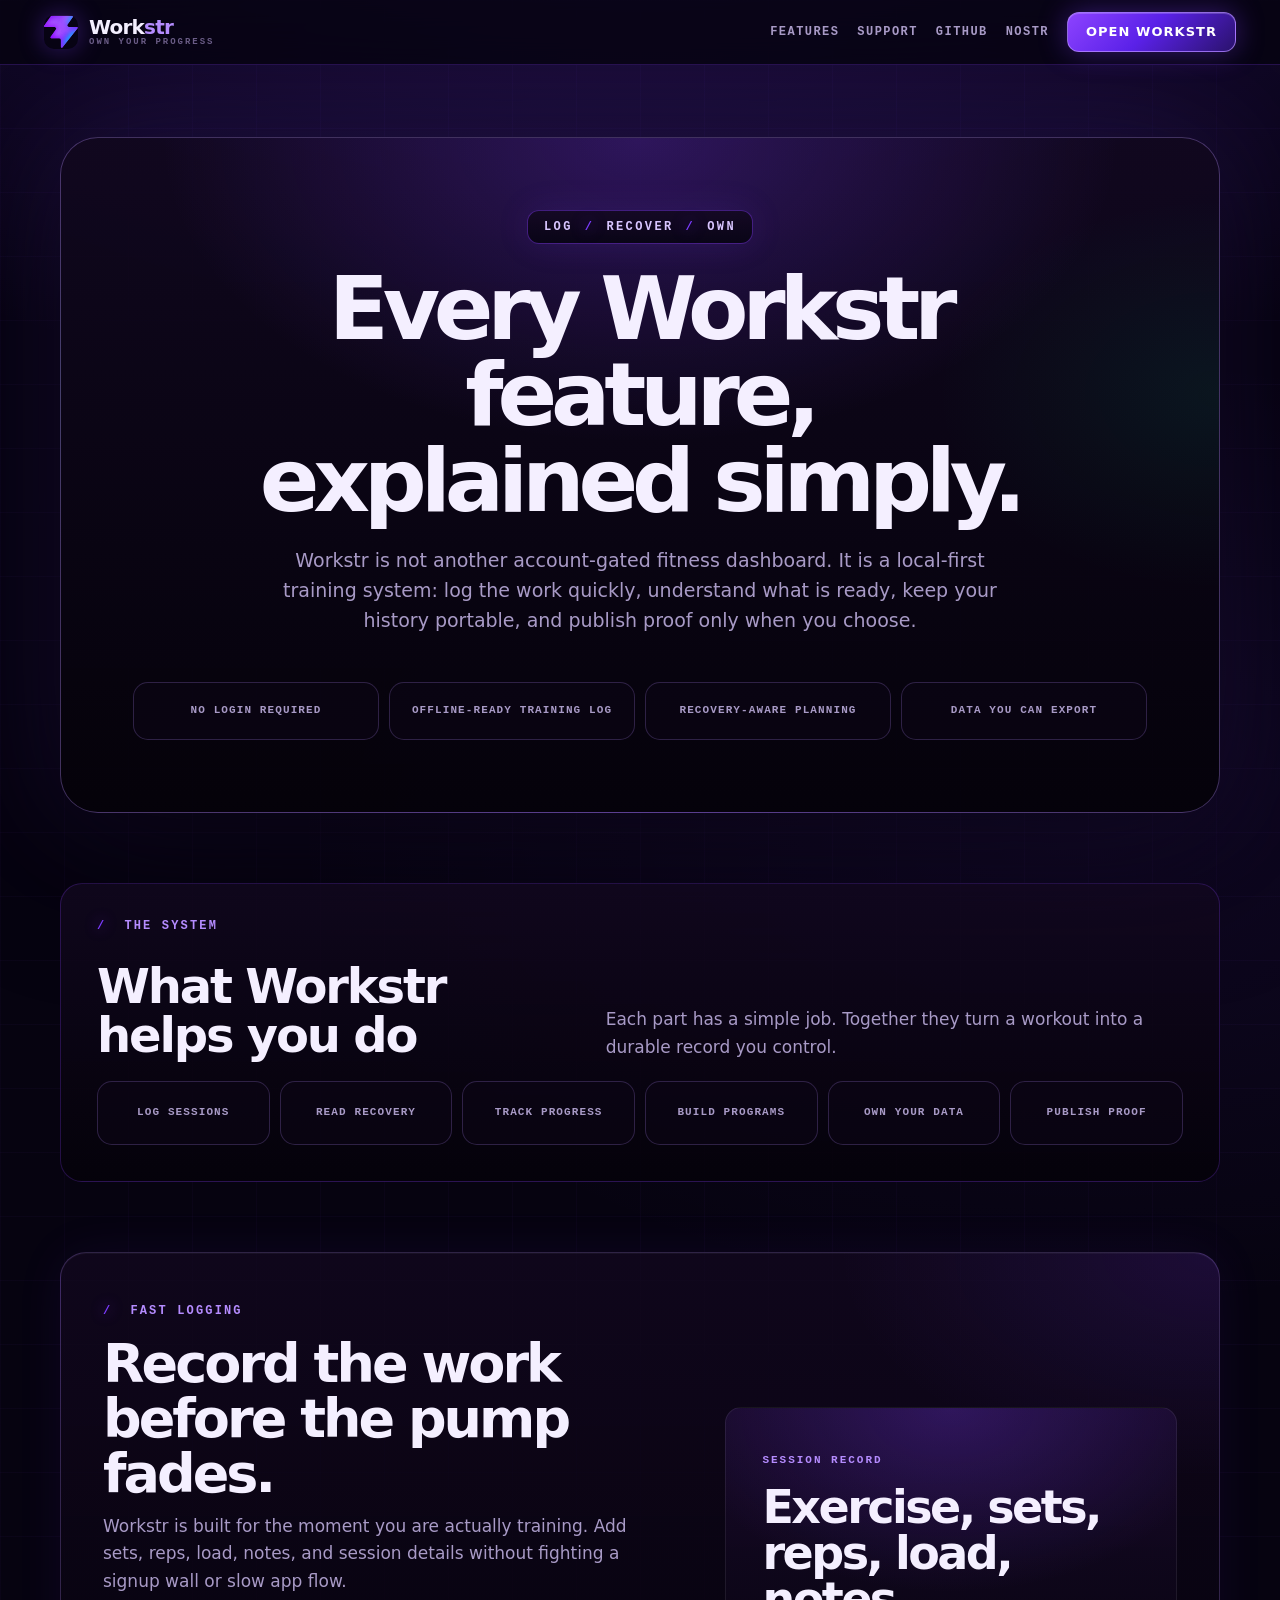
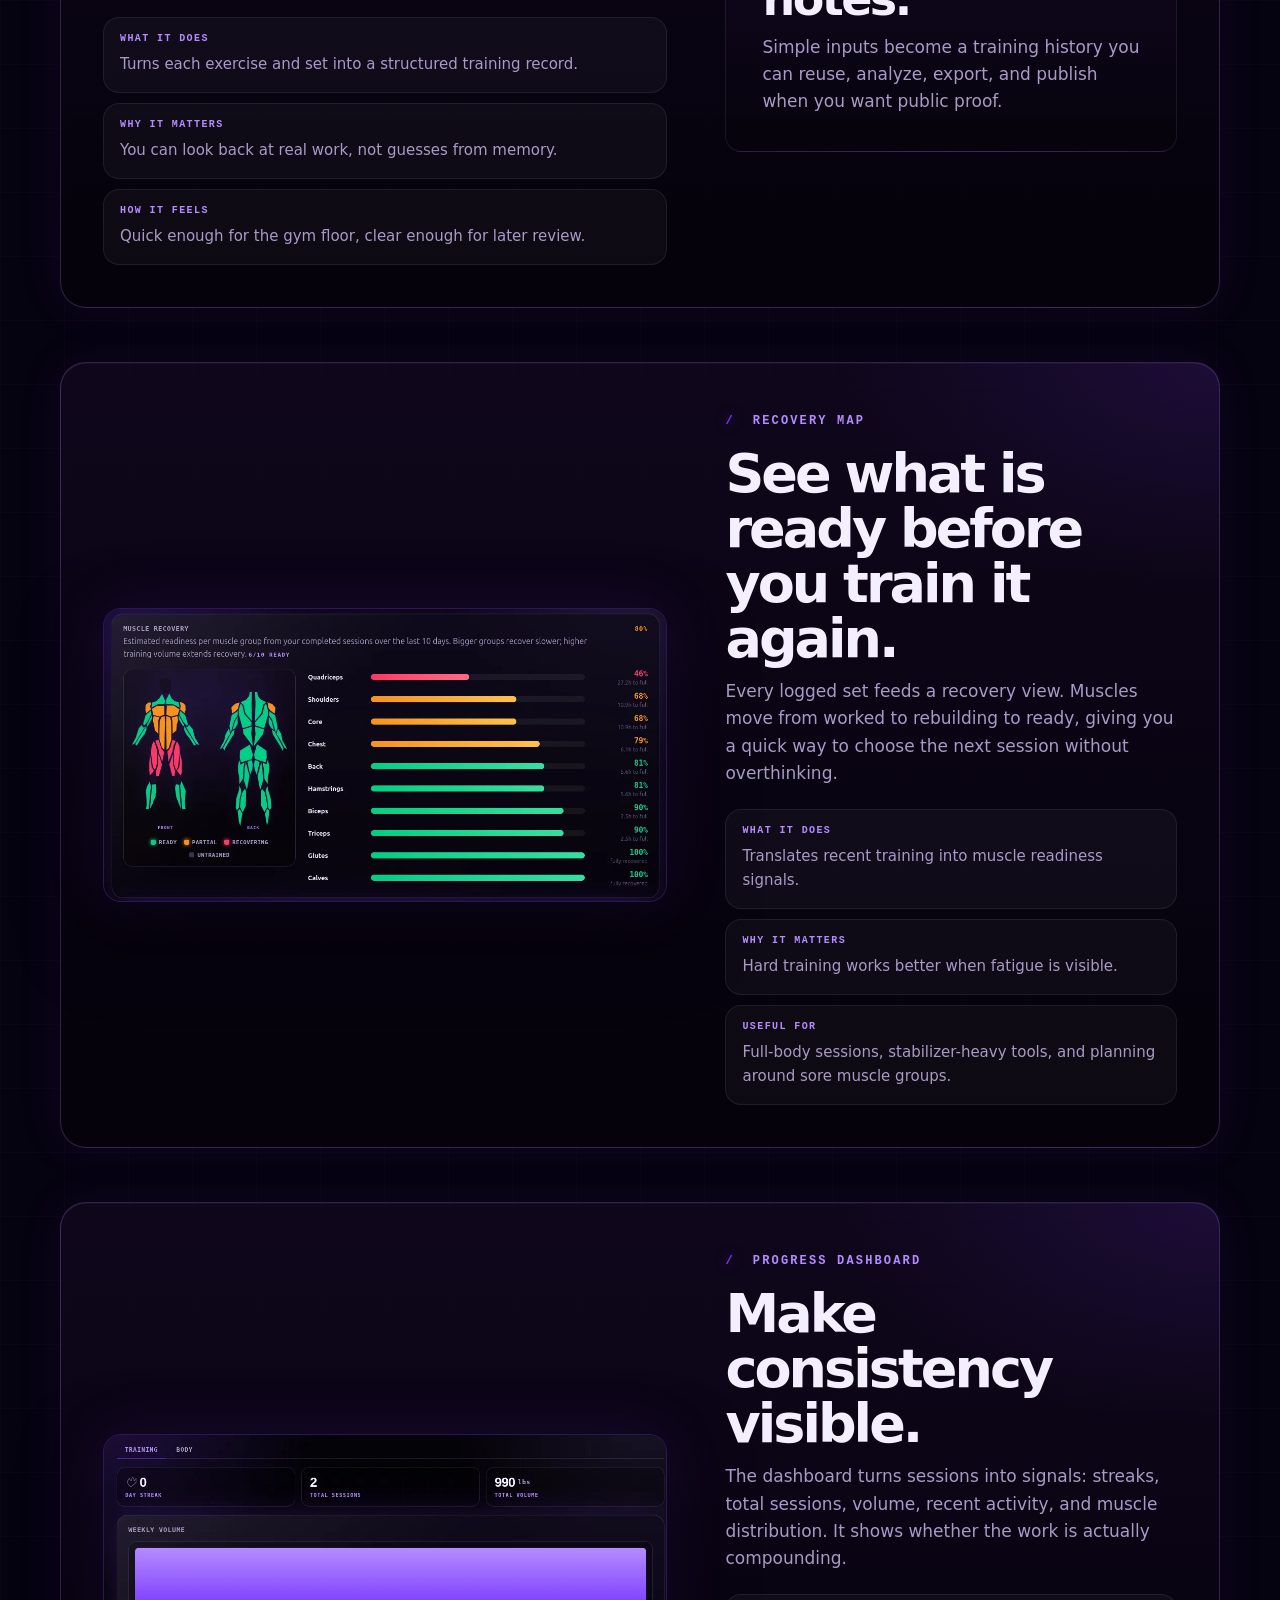
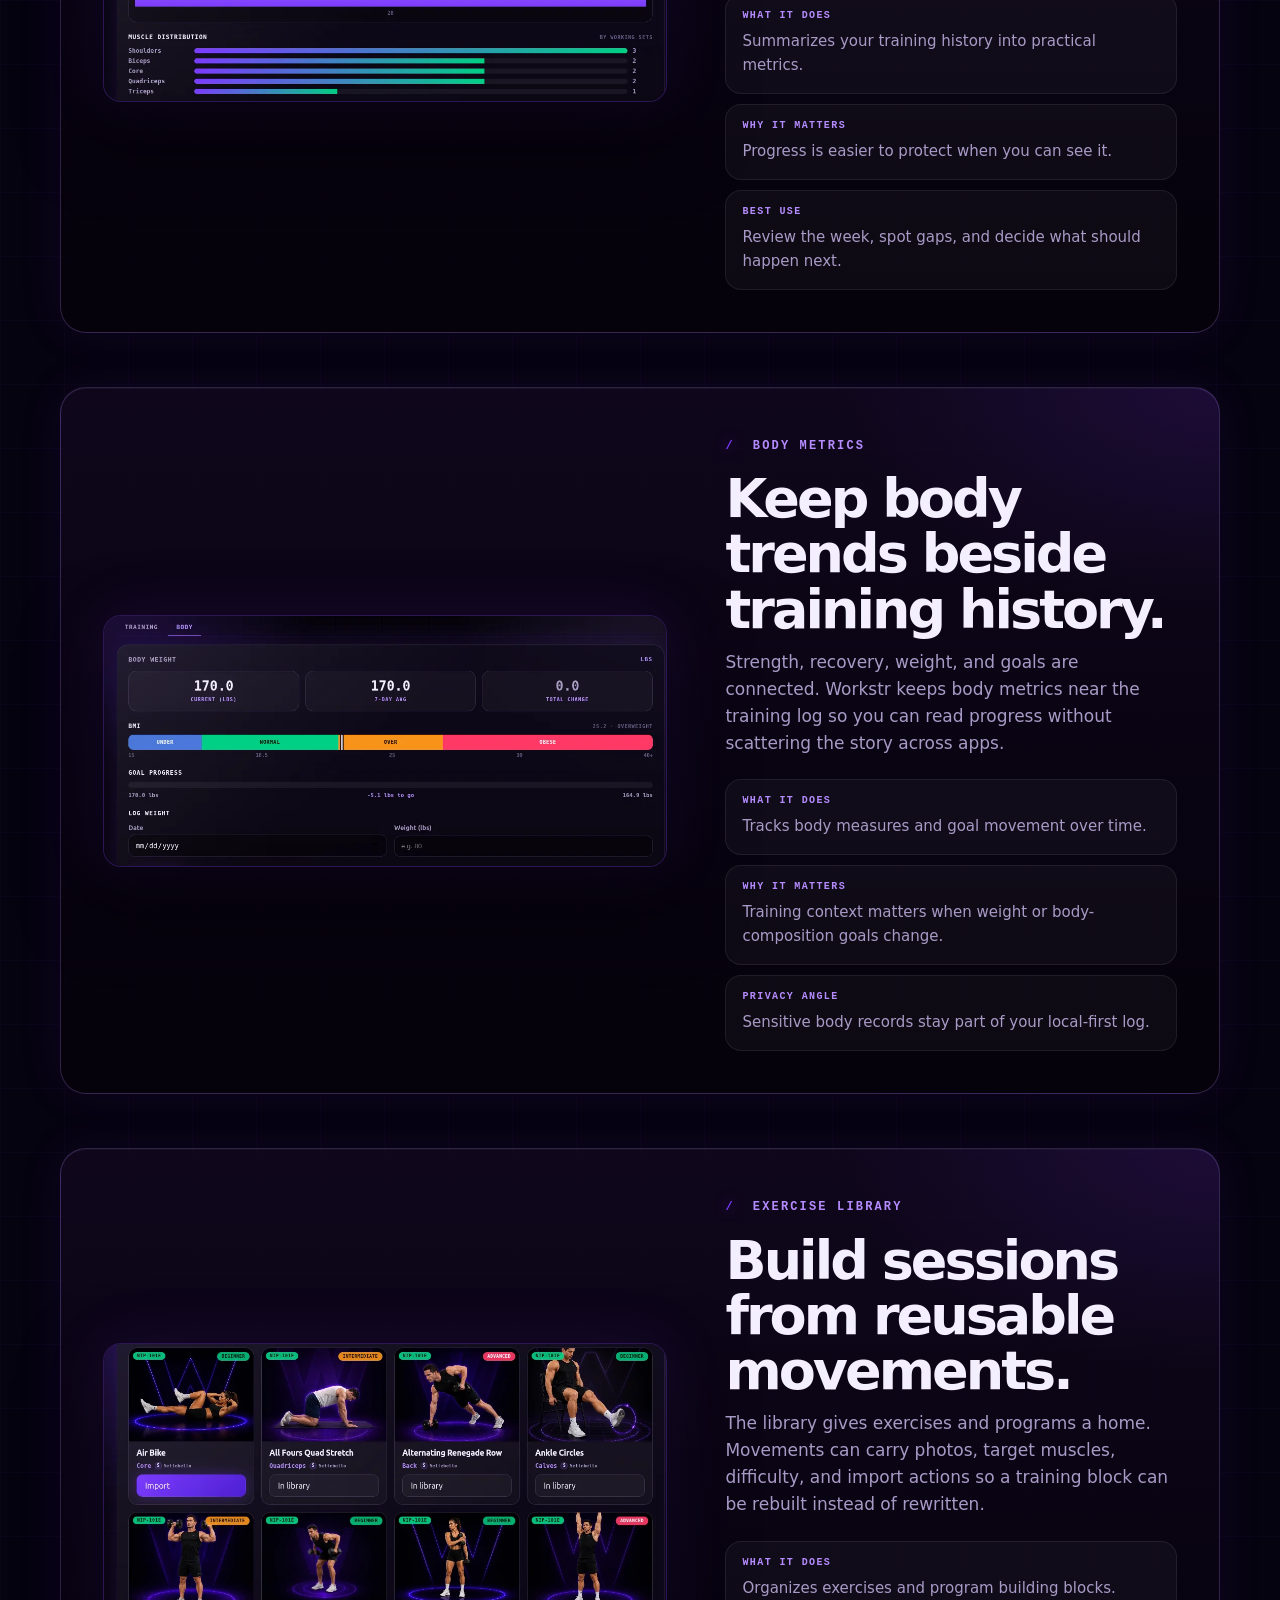
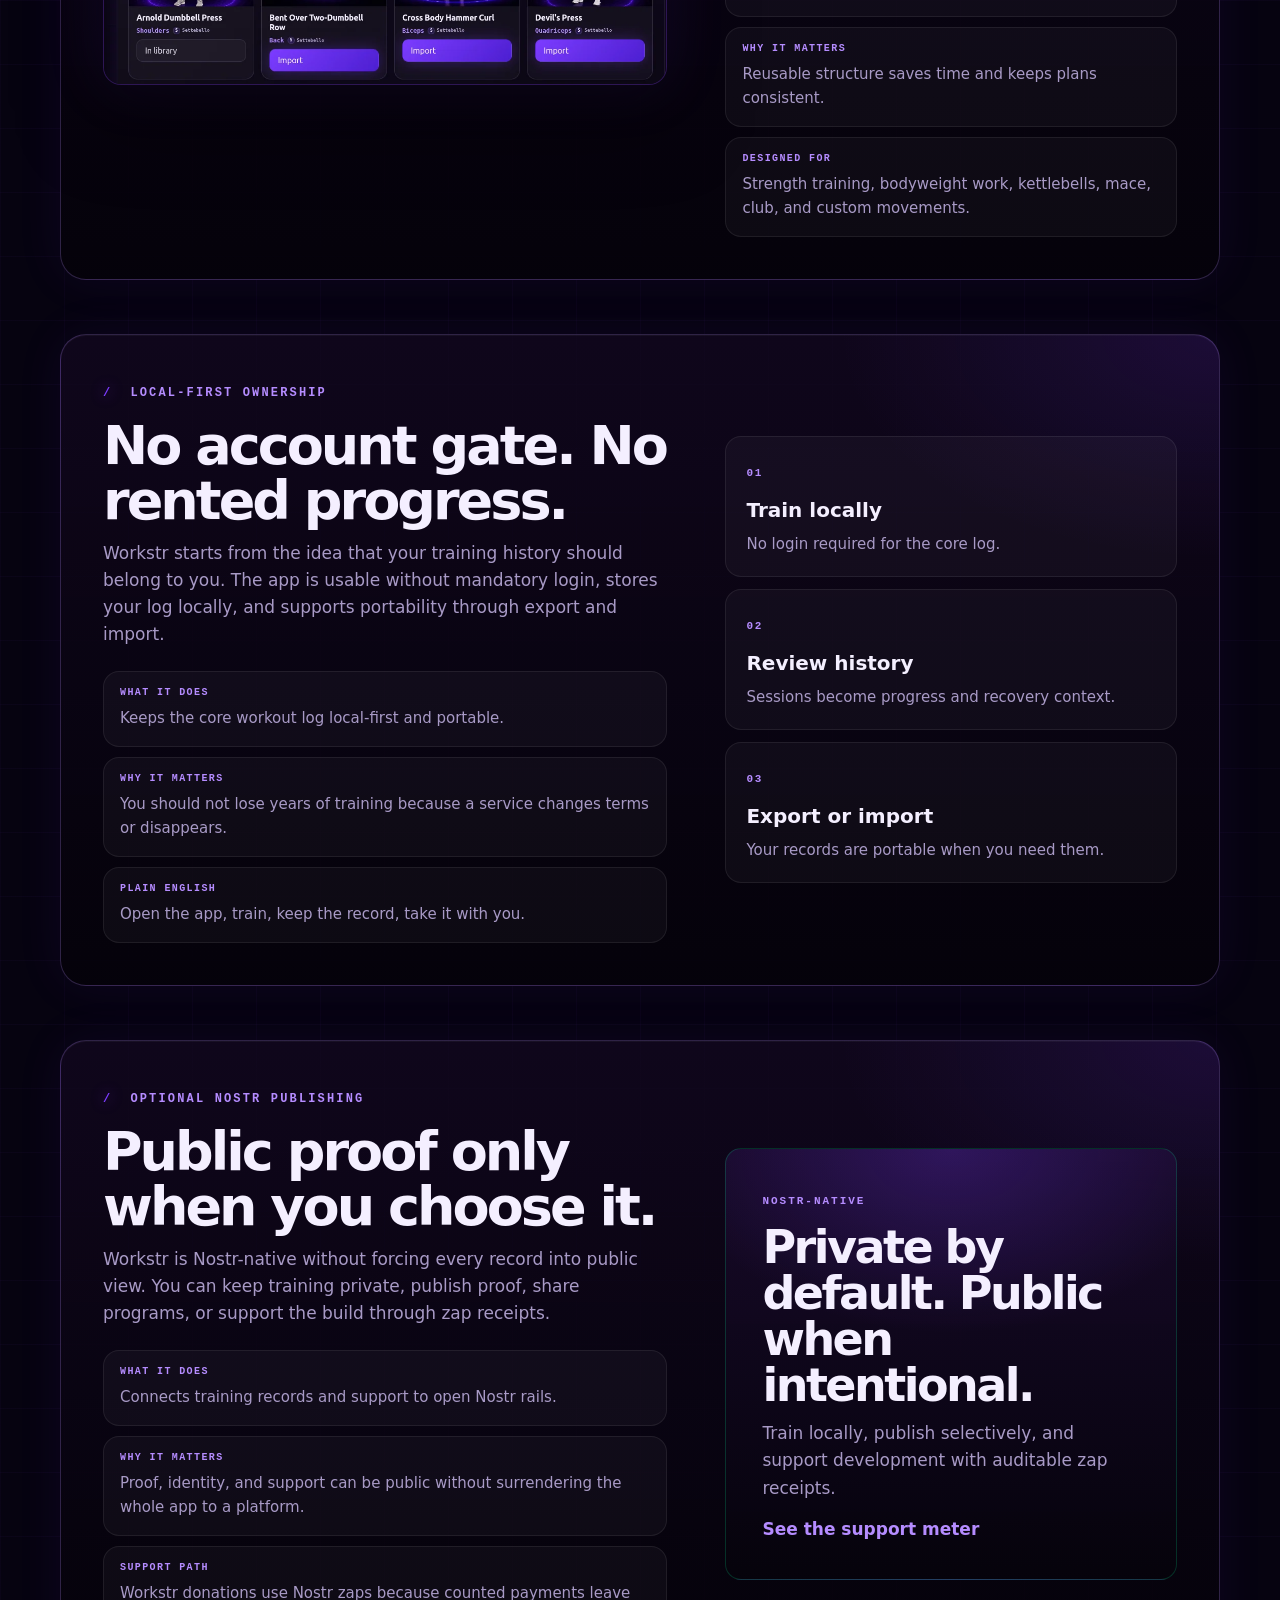
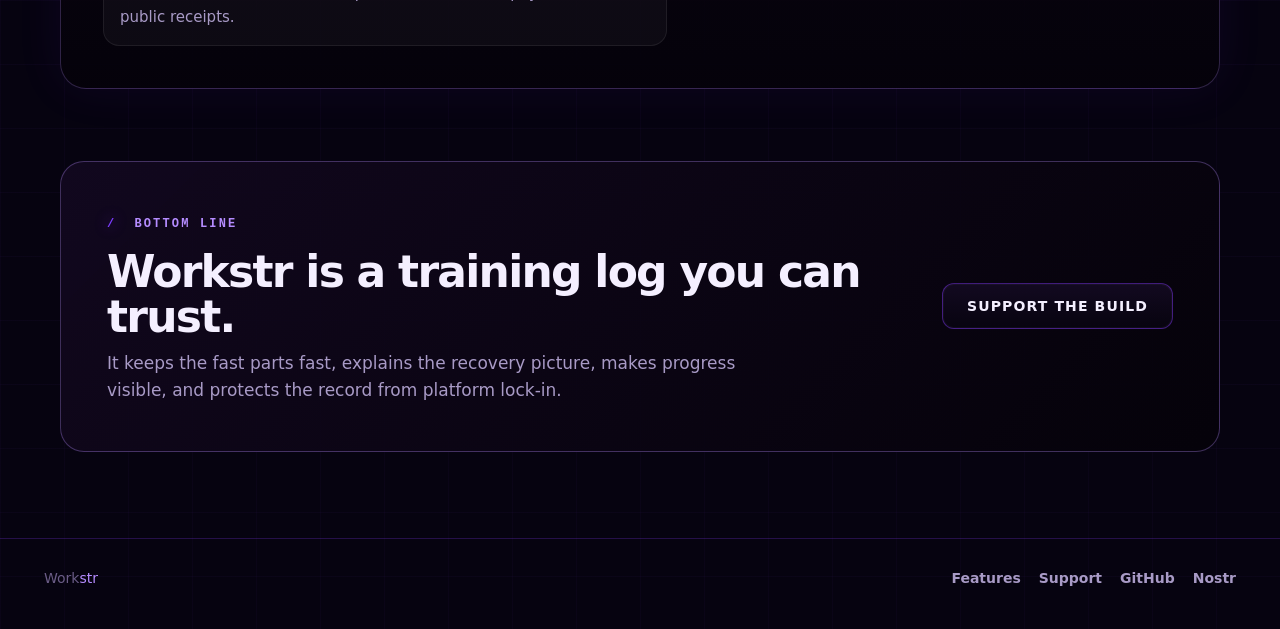
==== site/features/index.html @ 127b39d9 "add detailed features page" ====
<!doctype html>
<html lang="en">
  <head>
    <meta charset="UTF-8" />
    <meta name="viewport" content="width=device-width, initial-scale=1.0, viewport-fit=cover" />
    <meta name="theme-color" content="#060310" />
    <meta name="description" content="A clear feature-by-feature breakdown of Workstr: fast workout logging, recovery maps, dashboards, local-first data ownership, exercise libraries, export/import, and optional Nostr publishing." />
    <meta property="og:title" content="Workstr Features — Train hard. Keep the proof." />
    <meta property="og:description" content="Understand every part of Workstr in simple terms: log training, read recovery, track progress, own your data, and publish proof only when you choose." />
    <meta property="og:image" content="https://i.nostr.build/bU21KoCuxvohrzTs.png" />
    <meta property="og:type" content="website" />
    <link rel="manifest" href="../manifest.webmanifest" />
    <link rel="icon" type="image/svg+xml" href="../favicon.svg" />
    <link rel="apple-touch-icon" href="../apple-touch-icon.png" />
    <link rel="stylesheet" href="../styles.css?v=15" />
    <title>Workstr Features — Train hard. Keep the proof.</title>
    <script>document.documentElement.classList.add('js');</script>
  </head>
  <body class="features-page">
    <header class="topbar">
      <a class="brand" href="../" aria-label="Workstr home">
        <img class="glyph icon-glyph" src="../favicon.svg" width="34" height="34" alt="" aria-hidden="true" />
        <div class="logo-text">
          <div class="logo-mark">Work<span>str</span></div>
          <div class="logo-tagline">own your progress</div>
        </div>
      </a>
      <nav class="site-nav" aria-label="Primary navigation">
        <a href="./" aria-current="page">Features</a>
        <a href="../support/">Support</a>
        <a href="https://github.com/Workstr7blo/workstr-web">GitHub</a>
        <a href="https://njump.me/workstr@workstr.fit">Nostr</a>
      </nav>
      <a class="button primary small app-link" href="https://app.workstr.fit/">Open Workstr</a>
    </header>

    <main class="features-shell">
      <section class="features-hero reveal" aria-labelledby="features-title">
        <div class="features-hero-copy">
          <p class="eyebrow"><span>Log</span><b aria-hidden="true">/</b><span>Recover</span><b aria-hidden="true">/</b><span>Own</span></p>
          <h1 id="features-title">Every Workstr feature, explained simply.</h1>
          <p class="lede">Workstr is not another account-gated fitness dashboard. It is a local-first training system: log the work quickly, understand what is ready, keep your history portable, and publish proof only when you choose.</p>
        </div>
        <div class="feature-proof-grid" aria-label="Workstr principles">
          <span>No login required</span>
          <span>Offline-ready training log</span>
          <span>Recovery-aware planning</span>
          <span>Data you can export</span>
        </div>
      </section>

      <section class="feature-map reveal" aria-labelledby="feature-map-title">
        <div class="feature-map-head">
          <span class="section-label">The system</span>
          <h2 id="feature-map-title">What Workstr helps you do</h2>
          <p>Each part has a simple job. Together they turn a workout into a durable record you control.</p>
        </div>
        <div class="feature-map-grid">
          <a href="#logging">Log sessions</a>
          <a href="#recovery">Read recovery</a>
          <a href="#dashboard">Track progress</a>
          <a href="#library">Build programs</a>
          <a href="#ownership">Own your data</a>
          <a href="#nostr">Publish proof</a>
        </div>
      </section>

      <section class="explained-features" aria-label="Detailed Workstr features">
        <article id="logging" class="explained-feature reveal">
          <div class="explained-copy">
            <span class="section-label">Fast logging</span>
            <h2>Record the work before the pump fades.</h2>
            <p>Workstr is built for the moment you are actually training. Add sets, reps, load, notes, and session details without fighting a signup wall or slow app flow.</p>
            <dl class="simple-breakdown">
              <div>
                <dt>What it does</dt>
                <dd>Turns each exercise and set into a structured training record.</dd>
              </div>
              <div>
                <dt>Why it matters</dt>
                <dd>You can look back at real work, not guesses from memory.</dd>
              </div>
              <div>
                <dt>How it feels</dt>
                <dd>Quick enough for the gym floor, clear enough for later review.</dd>
              </div>
            </dl>
          </div>
          <div class="feature-visual-card">
            <span class="visual-kicker">Session record</span>
            <strong>Exercise, sets, reps, load, notes.</strong>
            <p>Simple inputs become a training history you can reuse, analyze, export, and publish when you want public proof.</p>
          </div>
        </article>

        <article id="recovery" class="explained-feature reveal">
          <div class="shot">
            <img src="../assets/recovery.webp" width="1108" height="576" alt="Workstr recovery screen showing a body map and per-muscle readiness bars" />
          </div>
          <div class="explained-copy">
            <span class="section-label">Recovery map</span>
            <h2>See what is ready before you train it again.</h2>
            <p>Every logged set feeds a recovery view. Muscles move from worked to rebuilding to ready, giving you a quick way to choose the next session without overthinking.</p>
            <dl class="simple-breakdown">
              <div>
                <dt>What it does</dt>
                <dd>Translates recent training into muscle readiness signals.</dd>
              </div>
              <div>
                <dt>Why it matters</dt>
                <dd>Hard training works better when fatigue is visible.</dd>
              </div>
              <div>
                <dt>Useful for</dt>
                <dd>Full-body sessions, stabilizer-heavy tools, and planning around sore muscle groups.</dd>
              </div>
            </dl>
          </div>
        </article>

        <article id="dashboard" class="explained-feature reveal">
          <div class="shot">
            <img src="../assets/dashboard.webp" width="1108" height="524" alt="Workstr dashboard with streaks, session count, volume chart, and muscle distribution" />
          </div>
          <div class="explained-copy">
            <span class="section-label">Progress dashboard</span>
            <h2>Make consistency visible.</h2>
            <p>The dashboard turns sessions into signals: streaks, total sessions, volume, recent activity, and muscle distribution. It shows whether the work is actually compounding.</p>
            <dl class="simple-breakdown">
              <div>
                <dt>What it does</dt>
                <dd>Summarizes your training history into practical metrics.</dd>
              </div>
              <div>
                <dt>Why it matters</dt>
                <dd>Progress is easier to protect when you can see it.</dd>
              </div>
              <div>
                <dt>Best use</dt>
                <dd>Review the week, spot gaps, and decide what should happen next.</dd>
              </div>
            </dl>
          </div>
        </article>

        <article id="body" class="explained-feature reveal">
          <div class="shot">
            <img src="../assets/body.webp" width="1108" height="493" alt="Workstr body metrics screen with current weight, seven-day average, total change, BMI scale, and goal progress" />
          </div>
          <div class="explained-copy">
            <span class="section-label">Body metrics</span>
            <h2>Keep body trends beside training history.</h2>
            <p>Strength, recovery, weight, and goals are connected. Workstr keeps body metrics near the training log so you can read progress without scattering the story across apps.</p>
            <dl class="simple-breakdown">
              <div>
                <dt>What it does</dt>
                <dd>Tracks body measures and goal movement over time.</dd>
              </div>
              <div>
                <dt>Why it matters</dt>
                <dd>Training context matters when weight or body-composition goals change.</dd>
              </div>
              <div>
                <dt>Privacy angle</dt>
                <dd>Sensitive body records stay part of your local-first log.</dd>
              </div>
            </dl>
          </div>
        </article>

        <article id="library" class="explained-feature reveal">
          <div class="shot">
            <img src="../assets/library.webp" width="1108" height="670" alt="Workstr exercise library with exercise cards, target muscles, difficulty labels, and import buttons" />
          </div>
          <div class="explained-copy">
            <span class="section-label">Exercise library</span>
            <h2>Build sessions from reusable movements.</h2>
            <p>The library gives exercises and programs a home. Movements can carry photos, target muscles, difficulty, and import actions so a training block can be rebuilt instead of rewritten.</p>
            <dl class="simple-breakdown">
              <div>
                <dt>What it does</dt>
                <dd>Organizes exercises and program building blocks.</dd>
              </div>
              <div>
                <dt>Why it matters</dt>
                <dd>Reusable structure saves time and keeps plans consistent.</dd>
              </div>
              <div>
                <dt>Designed for</dt>
                <dd>Strength training, bodyweight work, kettlebells, mace, club, and custom movements.</dd>
              </div>
            </dl>
          </div>
        </article>

        <article id="ownership" class="explained-feature reveal">
          <div class="explained-copy">
            <span class="section-label">Local-first ownership</span>
            <h2>No account gate. No rented progress.</h2>
            <p>Workstr starts from the idea that your training history should belong to you. The app is usable without mandatory login, stores your log locally, and supports portability through export and import.</p>
            <dl class="simple-breakdown">
              <div>
                <dt>What it does</dt>
                <dd>Keeps the core workout log local-first and portable.</dd>
              </div>
              <div>
                <dt>Why it matters</dt>
                <dd>You should not lose years of training because a service changes terms or disappears.</dd>
              </div>
              <div>
                <dt>Plain English</dt>
                <dd>Open the app, train, keep the record, take it with you.</dd>
              </div>
            </dl>
          </div>
          <div class="ownership-stack" aria-label="Workstr ownership model">
            <div><span>01</span><strong>Train locally</strong><p>No login required for the core log.</p></div>
            <div><span>02</span><strong>Review history</strong><p>Sessions become progress and recovery context.</p></div>
            <div><span>03</span><strong>Export or import</strong><p>Your records are portable when you need them.</p></div>
          </div>
        </article>

        <article id="nostr" class="explained-feature reveal">
          <div class="explained-copy">
            <span class="section-label">Optional Nostr publishing</span>
            <h2>Public proof only when you choose it.</h2>
            <p>Workstr is Nostr-native without forcing every record into public view. You can keep training private, publish proof, share programs, or support the build through zap receipts.</p>
            <dl class="simple-breakdown">
              <div>
                <dt>What it does</dt>
                <dd>Connects training records and support to open Nostr rails.</dd>
              </div>
              <div>
                <dt>Why it matters</dt>
                <dd>Proof, identity, and support can be public without surrendering the whole app to a platform.</dd>
              </div>
              <div>
                <dt>Support path</dt>
                <dd>Workstr donations use Nostr zaps because counted payments leave public receipts.</dd>
              </div>
            </dl>
          </div>
          <div class="feature-visual-card nostr-card">
            <span class="visual-kicker">Nostr-native</span>
            <strong>Private by default. Public when intentional.</strong>
            <p>Train locally, publish selectively, and support development with auditable zap receipts.</p>
            <a class="text-link" href="../support/">See the support meter</a>
          </div>
        </article>
      </section>

      <section class="features-closing-card reveal" aria-labelledby="features-closing-title">
        <div>
          <span class="section-label">Bottom line</span>
          <h2 id="features-closing-title">Workstr is a training log you can trust.</h2>
          <p>It keeps the fast parts fast, explains the recovery picture, makes progress visible, and protects the record from platform lock-in.</p>
        </div>
        <a class="button" href="../support/">Support the build</a>
      </section>
    </main>

    <footer>
      <span>Work<b class="footer-str">str</b></span>
      <nav class="footer-links" aria-label="Footer navigation">
        <a href="./">Features</a>
        <a href="../support/">Support</a>
        <a href="https://github.com/Workstr7blo/workstr-web">GitHub</a>
        <a href="https://njump.me/workstr@workstr.fit">Nostr</a>
      </nav>
    </footer>

    <script>
      const reveals = document.querySelectorAll('.reveal');
      if ('IntersectionObserver' in window) {
        const io = new IntersectionObserver((entries) => {
          entries.forEach((entry) => {
            if (entry.isIntersecting) {
              entry.target.classList.add('in');
              io.unobserve(entry.target);
            }
          });
        }, { threshold: 0.15 });
        reveals.forEach((el) => io.observe(el));
      } else {
        reveals.forEach((el) => el.classList.add('in'));
      }
    </script>
  </body>
</html>
---- site/styles.css ----
:root {
  --void: #060310;
  --panel: #110a1e;
  --panel-soft: rgba(12, 6, 22, 0.72);
  --line: rgba(134, 59, 255, 0.24);
  --line-hot: rgba(134, 59, 255, 0.78);
  --text: #f4efff;
  --muted: #a89ac6;
  --dim: #6a5c86;
  --violet: #7c3cff;
  --violet-2: #b58cff;
  --ready: #00d084;
  --partial: #ffb020;
  --recovering: #ff3b6b;
  --mono: ui-monospace, "SF Mono", "Cascadia Mono", Menlo, Consolas, monospace;
  --sans: Inter, ui-sans-serif, system-ui, -apple-system, "Segoe UI", Roboto, sans-serif;
}

* { box-sizing: border-box; }
html { scroll-behavior: smooth; }
body {
  min-height: 100dvh;
  margin: 0;
  color: var(--text);
  background:
    linear-gradient(rgba(134, 59, 255, 0.035) 1px, transparent 1px),
    linear-gradient(90deg, rgba(134, 59, 255, 0.03) 1px, transparent 1px),
    radial-gradient(ellipse 70rem 34rem at 50% -8rem, rgba(124, 60, 255, 0.25), transparent),
    radial-gradient(ellipse 50rem 30rem at 85% 52rem, rgba(124, 60, 255, 0.08), transparent),
    var(--void);
  background-size: 64px 64px, 64px 64px, auto, auto, auto;
  font-family: var(--sans);
  font-size: 17px;
  line-height: 1.6;
  -webkit-font-smoothing: antialiased;
}
a { color: inherit; }
img { max-width: 100%; height: auto; display: block; }

/* ---- topbar ---- */
.topbar {
  position: sticky;
  top: 0;
  z-index: 20;
  display: flex;
  align-items: center;
  justify-content: space-between;
  gap: 18px;
  min-height: 64px;
  padding: 12px clamp(18px, 4vw, 44px);
  background: rgba(6, 3, 16, 0.8);
  backdrop-filter: blur(18px);
  border-bottom: 1px solid var(--line);
}
.brand { display: inline-flex; align-items: center; gap: 11px; text-decoration: none; }
.site-nav {
  display: flex;
  align-items: center;
  justify-content: center;
  gap: clamp(10px, 2vw, 18px);
  margin-left: auto;
  font: 800 12px/1 var(--mono);
  letter-spacing: 0.12em;
  text-transform: uppercase;
  color: var(--muted);
}
.site-nav a {
  text-decoration: none;
  transition: color 0.18s, text-shadow 0.18s;
}
.site-nav a:hover {
  color: var(--text);
  text-shadow: 0 0 18px rgba(134, 59, 255, 0.45);
}
.glyph {
  width: 34px; height: 34px;
  border-radius: 10px;
  display: grid; place-items: center;
  font: 900 18px/1 var(--mono);
  color: #fff;
  background: linear-gradient(135deg, var(--violet), #4d1fd1);
  box-shadow: 0 0 20px rgba(124, 60, 255, 0.45);
  flex-shrink: 0;
}
.icon-glyph {
  padding: 0;
  background: transparent;
  box-shadow: 0 0 24px rgba(124, 60, 255, 0.36);
}
.logo-text { display: flex; flex-direction: column; gap: 1px; }
.logo-mark { font-weight: 800; font-size: 20px; line-height: 1; letter-spacing: -0.04em; }
.logo-mark span { color: var(--violet-2); }
.logo-tagline {
  font: 600 9px/1 var(--mono);
  letter-spacing: 0.22em;
  text-transform: uppercase;
  color: var(--dim);
}
.footer-str { font-weight: inherit; color: var(--violet-2); }

/* ---- buttons ---- */
.button {
  display: inline-flex;
  align-items: center;
  justify-content: center;
  min-height: 46px;
  padding: 0 24px;
  border-radius: 12px;
  font-weight: 850;
  font-size: 14px;
  letter-spacing: 0.08em;
  text-transform: uppercase;
  text-decoration: none;
  white-space: nowrap;
  border: 1px solid rgba(134, 59, 255, 0.45);
  background: linear-gradient(180deg, rgba(20, 10, 34, 0.92), rgba(8, 4, 16, 0.92));
  box-shadow: inset 0 0 0 1px rgba(255,255,255,0.03);
  transition: border-color 0.2s, transform 0.2s, box-shadow 0.2s, background 0.2s;
}
.button:hover { border-color: var(--line-hot); box-shadow: 0 0 28px rgba(124, 60, 255, 0.2); }
.button.primary {
  color: #fff;
  border-color: rgba(181, 140, 255, 0.72);
  background: linear-gradient(135deg, #8d43ff, #5a21e8 48%, #2a126c);
  box-shadow: 0 0 28px rgba(124, 60, 255, 0.38), inset 0 1px 0 rgba(255,255,255,0.18);
}
.button.primary:hover { transform: translateY(-2px); box-shadow: 0 8px 38px rgba(124, 60, 255, 0.5); }
.button.small { min-height: 40px; padding: 0 18px; font-size: 13px; }
.button:focus-visible, a:focus-visible {
  outline: 2px solid var(--violet-2);
  outline-offset: 3px;
  border-radius: 6px;
}

/* ---- layout ---- */
main { position: relative; width: min(1120px, calc(100% - 40px)); margin: 0 auto; }

/* ---- hero ---- */
.hero {
  display: grid;
  gap: clamp(28px, 5vw, 54px);
  padding: clamp(34px, 6vw, 74px) 0 clamp(46px, 7vw, 76px);
}
.hero-copy {
  width: min(900px, 100%);
  margin: 0 auto;
  text-align: center;
}
.eyebrow {
  display: inline-flex;
  align-items: center;
  gap: 12px;
  margin: 0 0 22px;
  font: 850 12px/1 var(--mono);
  letter-spacing: 0.2em;
  text-transform: uppercase;
  color: #d8c5ff;
  border: 1px solid rgba(134, 59, 255, 0.44);
  border-radius: 12px;
  padding: 10px 16px;
  background: linear-gradient(180deg, rgba(18, 8, 31, 0.86), rgba(6, 3, 16, 0.86));
  box-shadow: 0 0 34px rgba(124, 60, 255, 0.12);
}
.eyebrow b { color: var(--violet); text-shadow: 0 0 16px rgba(134, 59, 255, 0.9); }
h1 {
  margin: 0 auto;
  max-width: 12ch;
  font-size: clamp(42px, 7vw, 76px);
  line-height: 0.98;
  letter-spacing: -0.05em;
  font-weight: 800;
}
h1 em {
  display: block;
  font-style: normal;
  color: var(--violet-2);
  text-shadow: 0 0 34px rgba(124, 60, 255, 0.38);
}
.lede {
  max-width: 720px;
  margin: 20px auto 0;
  color: var(--muted);
  font-size: clamp(17px, 2vw, 19px);
}
.action-row { display: flex; flex-wrap: wrap; justify-content: center; gap: 12px; margin-top: 30px; }
.hero-proof {
  display: flex;
  flex-wrap: wrap;
  justify-content: center;
  gap: 10px;
  margin-top: 28px;
}
.hero-proof span {
  display: inline-flex;
  align-items: center;
  min-height: 34px;
  padding: 0 13px;
  border: 1px solid rgba(181, 140, 255, 0.24);
  border-radius: 999px;
  color: var(--muted);
  background: rgba(18, 8, 31, 0.58);
  font: 800 11px/1 var(--mono);
  letter-spacing: 0.1em;
  text-transform: uppercase;
}
.hero-note {
  margin: 18px 0 0;
  color: var(--dim);
  font: 700 12px/1 var(--mono);
  letter-spacing: 0.12em;
  text-transform: uppercase;
}

/* ---- brand markers ---- */
.section-label::before,
.trust-card .tag::before {
  content: "/";
  color: var(--violet);
  margin-right: 8px;
  text-shadow: 0 0 14px rgba(134, 59, 255, 0.86);
}

/* ---- screenshots ---- */
.shot {
  border: 1px solid var(--line);
  border-radius: 18px;
  overflow: hidden;
  background: var(--panel);
  box-shadow:
    0 30px 80px rgba(0, 0, 0, 0.5),
    0 0 60px rgba(124, 60, 255, 0.14);
}
.banner-card {
  position: relative;
  overflow: hidden;
  border: 1px solid rgba(181, 140, 255, 0.36);
  border-radius: clamp(20px, 3vw, 34px);
  background: var(--panel);
  box-shadow:
    0 44px 130px rgba(0, 0, 0, 0.68),
    0 0 120px rgba(124, 60, 255, 0.24);
}
.banner-card::after {
  content: "";
  position: absolute;
  inset: 0;
  pointer-events: none;
  background:
    linear-gradient(180deg, rgba(6, 3, 16, 0), rgba(6, 3, 16, 0.1)),
    radial-gradient(ellipse 70% 80% at 50% 100%, rgba(124, 60, 255, 0.16), transparent 64%);
}
.banner-card img {
  width: 100%;
  aspect-ratio: 3 / 1;
  object-fit: cover;
}
.hero-banner {
  width: min(1180px, 100%);
  margin: 0 auto;
}

.shot-caption {
  display: inline-flex;
  align-items: center;
  gap: 10px;
  margin-top: 18px;
  padding: 10px 16px;
  border: 1px solid var(--line);
  border-radius: 999px;
  background: var(--panel-soft);
  color: var(--muted);
  font: 600 12px/1.4 var(--mono);
  letter-spacing: 0.06em;
  text-transform: uppercase;
}

/* ---- trust strip ---- */
.trust {
  display: grid;
  grid-template-columns: repeat(3, minmax(0, 1fr));
  gap: 14px;
  margin: clamp(48px, 7vw, 80px) 0;
}
.trust-card {
  border: 1px solid var(--line);
  position: relative;
  border-radius: 16px;
  background: linear-gradient(180deg, rgba(18, 8, 31, 0.86), rgba(5, 2, 10, 0.92));
  padding: 24px;
  box-shadow: inset 0 1px 0 rgba(255,255,255,0.04), 0 0 40px rgba(124,60,255,0.08);
}
.trust-card h3 { margin: 0 0 8px; font-size: 19px; letter-spacing: -0.02em; }
.trust-card p { margin: 0; color: var(--muted); font-size: 15.5px; }
.trust-card .tag {
  display: block;
  margin-bottom: 14px;
  font: 700 11px/1 var(--mono);
  letter-spacing: 0.18em;
  text-transform: uppercase;
  color: var(--violet-2);
}

/* ---- feature rows ---- */
.features-head { text-align: center; margin-bottom: clamp(36px, 5vw, 56px); }
.features-head h2 { margin: 0; font-size: clamp(30px, 4.5vw, 48px); letter-spacing: -0.04em; line-height: 1.05; }
.features-head p { max-width: 560px; margin: 14px auto 0; color: var(--muted); }
.section-label {
  display: inline-flex;
  align-items: center;
  gap: 10px;
  font: 850 12px/1 var(--mono);
  letter-spacing: 0.18em;
  text-transform: uppercase;
  color: var(--violet-2);
}
.feature {
  display: grid;
  grid-template-columns: minmax(0, 5fr) minmax(0, 4fr);
  gap: clamp(28px, 5vw, 64px);
  align-items: center;
  margin-bottom: clamp(56px, 8vw, 100px);
}
.feature.flip .feature-copy { order: -1; }
.feature-copy h2 { margin: 16px 0 12px; font-size: clamp(26px, 3.4vw, 38px); letter-spacing: -0.03em; line-height: 1.08; }
.feature-copy p { margin: 0; color: var(--muted); }

/* ---- detailed features page ---- */
.center-link { justify-content: center; margin-top: 16px; }
.features-page main,
.features-shell { width: min(1160px, calc(100% - 40px)); }
.features-shell { margin: 0 auto; padding: clamp(34px, 6vw, 72px) 0 clamp(46px, 8vw, 86px); }
.features-hero {
  display: grid;
  gap: clamp(24px, 5vw, 46px);
  padding: clamp(30px, 6vw, 72px);
  border: 1px solid rgba(181, 140, 255, 0.34);
  border-radius: clamp(24px, 4vw, 38px);
  background:
    radial-gradient(ellipse 44rem 28rem at 50% 0%, rgba(124, 60, 255, 0.27), transparent 68%),
    radial-gradient(ellipse 26rem 18rem at 100% 38%, rgba(0, 208, 132, 0.08), transparent 68%),
    linear-gradient(180deg, rgba(17, 8, 31, 0.92), rgba(5, 2, 10, 0.95));
  box-shadow: 0 46px 130px rgba(0, 0, 0, 0.56), 0 0 120px rgba(124, 60, 255, 0.18);
  text-align: center;
}
.features-hero-copy h1 {
  max-width: 13ch;
  font-size: clamp(46px, 8vw, 88px);
  letter-spacing: -0.07em;
}
.feature-proof-grid {
  display: grid;
  grid-template-columns: repeat(4, minmax(0, 1fr));
  gap: 10px;
}
.feature-proof-grid span,
.feature-map-grid a {
  display: grid;
  place-items: center;
  min-height: 58px;
  padding: 12px;
  border: 1px solid rgba(181, 140, 255, 0.22);
  border-radius: 15px;
  background: rgba(12, 6, 22, 0.62);
  color: var(--muted);
  font: 850 11px/1.25 var(--mono);
  letter-spacing: 0.1em;
  text-align: center;
  text-transform: uppercase;
}
.feature-map {
  margin: clamp(34px, 6vw, 70px) 0;
  padding: clamp(24px, 4vw, 36px);
  border: 1px solid var(--line);
  border-radius: 22px;
  background: linear-gradient(180deg, rgba(18, 8, 31, 0.82), rgba(5, 2, 10, 0.92));
}
.feature-map-head {
  display: grid;
  grid-template-columns: minmax(0, 0.85fr) minmax(280px, 1fr);
  gap: 18px;
  align-items: end;
  margin-bottom: 20px;
}
.feature-map-head h2 {
  grid-column: 1;
  margin: 12px 0 0;
  font-size: clamp(30px, 4.5vw, 48px);
  line-height: 1.03;
  letter-spacing: -0.045em;
}
.feature-map-head p { grid-column: 2; grid-row: 1 / span 2; margin: 0; color: var(--muted); }
.feature-map-grid { display: grid; grid-template-columns: repeat(6, minmax(0, 1fr)); gap: 10px; }
.feature-map-grid a { min-height: 64px; text-decoration: none; transition: border-color 0.18s, color 0.18s, transform 0.18s; }
.feature-map-grid a:hover { border-color: var(--line-hot); color: var(--text); transform: translateY(-2px); }
.explained-features { display: grid; gap: clamp(30px, 5vw, 54px); }
.explained-feature {
  display: grid;
  grid-template-columns: minmax(0, 5fr) minmax(0, 4fr);
  gap: clamp(24px, 5vw, 58px);
  align-items: center;
  padding: clamp(24px, 4vw, 42px);
  border: 1px solid rgba(181, 140, 255, 0.24);
  border-radius: 26px;
  background:
    radial-gradient(ellipse 34rem 20rem at 100% 0%, rgba(124, 60, 255, 0.12), transparent 70%),
    linear-gradient(180deg, rgba(18, 8, 31, 0.78), rgba(5, 2, 10, 0.92));
  box-shadow: inset 0 1px 0 rgba(255,255,255,0.04), 0 0 50px rgba(124,60,255,0.07);
}
.explained-feature .shot { order: 0; }
.explained-copy h2 {
  margin: 14px 0 12px;
  font-size: clamp(30px, 4.7vw, 54px);
  line-height: 1.02;
  letter-spacing: -0.055em;
}
.explained-copy p { margin: 0; color: var(--muted); }
.simple-breakdown {
  display: grid;
  gap: 10px;
  margin: 22px 0 0;
}
.simple-breakdown div,
.ownership-stack div,
.feature-visual-card {
  border: 1px solid rgba(255,255,255,0.075);
  border-radius: 16px;
  background: rgba(255,255,255,0.035);
}
.simple-breakdown div { padding: 16px; }
.simple-breakdown dt {
  color: var(--violet-2);
  font: 850 10px/1 var(--mono);
  letter-spacing: 0.14em;
  text-transform: uppercase;
}
.simple-breakdown dd { margin: 8px 0 0; color: var(--muted); font-size: 15px; }
.feature-visual-card {
  padding: clamp(24px, 4vw, 36px);
  background:
    radial-gradient(ellipse 24rem 16rem at 50% 0%, rgba(124, 60, 255, 0.24), transparent 72%),
    linear-gradient(180deg, rgba(25, 11, 44, 0.88), rgba(6, 3, 12, 0.94));
}
.feature-visual-card strong {
  display: block;
  margin: 12px 0;
  font-size: clamp(30px, 4vw, 46px);
  line-height: 1;
  letter-spacing: -0.055em;
}
.feature-visual-card p { margin: 0; color: var(--muted); }
.visual-kicker {
  color: var(--violet-2);
  font: 850 11px/1 var(--mono);
  letter-spacing: 0.18em;
  text-transform: uppercase;
}
.ownership-stack { display: grid; gap: 12px; }
.ownership-stack div { padding: 20px; }
.ownership-stack span {
  display: inline-flex;
  color: var(--violet-2);
  font: 900 11px/1 var(--mono);
  letter-spacing: 0.16em;
}
.ownership-stack strong { display: block; margin-top: 10px; font-size: 20px; }
.ownership-stack p { margin: 6px 0 0; color: var(--muted); font-size: 15px; }
.nostr-card { border-color: rgba(0, 208, 132, 0.22); }
.features-closing-card {
  display: grid;
  grid-template-columns: minmax(0, 1fr) auto;
  align-items: center;
  gap: 22px;
  margin-top: clamp(34px, 6vw, 72px);
  padding: clamp(28px, 5vw, 46px);
  border: 1px solid rgba(181, 140, 255, 0.32);
  border-radius: 24px;
  background: linear-gradient(135deg, rgba(18, 8, 31, 0.94), rgba(5, 2, 10, 0.96));
}
.features-closing-card h2 {
  margin: 14px 0 10px;
  font-size: clamp(28px, 4vw, 44px);
  line-height: 1.04;
  letter-spacing: -0.04em;
}
.features-closing-card p { max-width: 680px; margin: 0; color: var(--muted); }

/* ---- Phase 2A support cockpit ---- */
.home-support-card {
  display: grid;
  grid-template-columns: minmax(0, 1fr) auto;
  align-items: center;
  gap: clamp(22px, 4vw, 48px);
  margin: clamp(36px, 6vw, 72px) 0 clamp(34px, 5vw, 56px);
  padding: clamp(28px, 5vw, 46px);
  border: 1px solid rgba(181, 140, 255, 0.32);
  border-radius: 24px;
  background:
    radial-gradient(ellipse 28rem 16rem at 90% 15%, rgba(124, 60, 255, 0.18), transparent),
    linear-gradient(135deg, rgba(18, 8, 31, 0.94), rgba(5, 2, 10, 0.96));
  box-shadow: 0 0 80px rgba(124, 60, 255, 0.13), inset 0 1px 0 rgba(255,255,255,0.05);
}
.home-support-card h2 {
  margin: 14px 0 10px;
  font-size: clamp(28px, 4vw, 44px);
  line-height: 1.04;
  letter-spacing: -0.04em;
}
.home-support-card p { max-width: 620px; margin: 0; color: var(--muted); }
.support-actions { display: flex; flex-wrap: wrap; justify-content: flex-end; gap: 12px; }

.support-page main { width: min(1160px, calc(100% - 40px)); }
.support-hero {
  min-height: clamp(460px, 72vh, 680px);
  display: grid;
  place-items: center;
  padding: clamp(48px, 8vw, 96px) 0 clamp(42px, 7vw, 82px);
  text-align: center;
}
.support-hero-copy {
  position: relative;
  width: min(920px, 100%);
  padding: clamp(30px, 6vw, 64px);
  border: 1px solid rgba(181, 140, 255, 0.34);
  border-radius: clamp(24px, 4vw, 38px);
  background:
    radial-gradient(ellipse 42rem 24rem at 50% 0%, rgba(124, 60, 255, 0.25), transparent 68%),
    linear-gradient(180deg, rgba(17, 8, 31, 0.9), rgba(5, 2, 10, 0.94));
  box-shadow: 0 46px 130px rgba(0, 0, 0, 0.56), 0 0 120px rgba(124, 60, 255, 0.18);
  overflow: hidden;
}
.support-hero-copy::before {
  content: "";
  position: absolute;
  inset: 18px;
  border: 1px solid rgba(134, 59, 255, 0.12);
  border-radius: clamp(18px, 3vw, 28px);
  pointer-events: none;
}
.support-hero-copy > * { position: relative; }
.support-section { margin: clamp(48px, 8vw, 94px) 0; }
.section-kicker,
.card-label,
.route-type,
.status-pill,
.route-state {
  display: inline-flex;
  align-items: center;
  gap: 8px;
  font: 850 11px/1 var(--mono);
  letter-spacing: 0.18em;
  text-transform: uppercase;
}
.section-kicker,
.card-label,
.route-type { color: var(--violet-2); }
.support-section-head {
  display: grid;
  grid-template-columns: minmax(0, 1.1fr) minmax(280px, 0.9fr);
  gap: clamp(20px, 5vw, 64px);
  align-items: end;
  margin-top: 14px;
  margin-bottom: clamp(22px, 4vw, 36px);
}
.support-section-head.compact { max-width: 860px; grid-template-columns: 1fr; gap: 10px; }
.support-section-head h2,
.funding-copy h2,
.mirror-card h2 {
  margin: 0;
  font-size: clamp(32px, 5vw, 58px);
  line-height: 1.02;
  letter-spacing: -0.05em;
}
.support-section-head p,
.funding-copy p,
.mirror-card p { margin: 0; color: var(--muted); }
.support-grid { display: grid; gap: 16px; }
.support-grid.three { grid-template-columns: repeat(3, minmax(0, 1fr)); }
.support-card,
.milestone-card,
.support-route,
.zap-target-card,
.priority-card {
  position: relative;
  border: 1px solid var(--line);
  border-radius: 18px;
  background: linear-gradient(180deg, rgba(18, 8, 31, 0.88), rgba(5, 2, 10, 0.94));
  box-shadow: inset 0 1px 0 rgba(255,255,255,0.04), 0 0 44px rgba(124,60,255,0.08);
}
.support-card { padding: 24px; }
.support-card h3,
.milestone-card h3,
.support-route h3,
.priority-card h3 {
  margin: 12px 0 8px;
  font-size: 21px;
  line-height: 1.12;
  letter-spacing: -0.03em;
}
.support-card p,
.milestone-card p,
.support-route p,
.zap-target-card p { margin: 0; color: var(--muted); font-size: 15.5px; }
.milestone-track {
  display: grid;
  grid-template-columns: repeat(3, minmax(0, 1fr));
  gap: 16px;
}
.milestone-card { padding: 24px; overflow: hidden; }
.milestone-card::before {
  content: "";
  position: absolute;
  inset: 0 0 auto;
  height: 3px;
  background: linear-gradient(90deg, var(--violet), transparent);
}
.status-pill {
  padding: 7px 10px;
  border: 1px solid rgba(181, 140, 255, 0.28);
  border-radius: 999px;
  color: var(--text);
  background: rgba(124, 60, 255, 0.12);
}
.milestone-card.live .status-pill { color: #b8ffe3; border-color: rgba(0, 208, 132, 0.36); background: rgba(0, 208, 132, 0.08); }
.milestone-card.next .status-pill { color: #ffe4a8; border-color: rgba(255, 176, 32, 0.36); background: rgba(255, 176, 32, 0.08); }
.funding-panel {
  border: 1px solid rgba(181, 140, 255, 0.34);
  border-radius: 28px;
  padding: clamp(28px, 5vw, 54px);
  margin: clamp(54px, 8vw, 100px) 0;
  background:
    radial-gradient(ellipse 38rem 24rem at 80% 0%, rgba(124, 60, 255, 0.2), transparent 66%),
    linear-gradient(180deg, rgba(17, 8, 31, 0.94), rgba(5, 2, 10, 0.96));
  box-shadow: 0 0 110px rgba(124, 60, 255, 0.14), inset 0 1px 0 rgba(255,255,255,0.05);
}
.funding-copy { max-width: 760px; margin-bottom: clamp(24px, 4vw, 38px); }
.funding-copy h2 { margin-top: 12px; margin-bottom: 14px; }
.funding-layout {
  display: grid;
  grid-template-columns: minmax(0, 1fr) minmax(280px, 360px);
  gap: 18px;
}
.funding-routes { display: grid; gap: 14px; }
.support-route { padding: 22px; }
.support-route.pending { border-style: dashed; }
.support-route.active { border-color: rgba(181, 140, 255, 0.42); }
.zap-target-card {
  min-width: 0;
  padding: clamp(24px, 4vw, 34px);
  border-color: rgba(181, 140, 255, 0.48);
  background:
    radial-gradient(ellipse 26rem 17rem at 18% 0%, rgba(124, 60, 255, 0.28), transparent 68%),
    radial-gradient(ellipse 20rem 14rem at 95% 16%, rgba(0, 208, 132, 0.12), transparent 70%),
    linear-gradient(180deg, rgba(22, 10, 38, 0.94), rgba(5, 2, 10, 0.96));
}
.zap-target-card h3 {
  margin: 12px 0 8px;
  font-size: clamp(30px, 5vw, 54px);
  line-height: 0.98;
  letter-spacing: -0.055em;
}
.npub-line {
  max-width: 100%;
  margin-top: 10px;
  font: 800 12px/1.5 var(--mono);
  overflow-wrap: anywhere;
}
.zap-actions {
  display: flex;
  flex-wrap: wrap;
  gap: 12px;
  margin: 22px 0 16px;
}
.receipt-card { border-color: rgba(0, 208, 132, 0.26); }
.receipt-card h3 { color: #b8ffe3; }
.route-state {
  margin-top: 16px;
  padding: 8px 10px;
  border-radius: 999px;
  color: var(--dim);
  background: rgba(255,255,255,0.04);
}
.text-link {
  display: inline-flex;
  margin-top: 14px;
  color: var(--violet-2);
  font-weight: 800;
  text-decoration: none;
}
.text-link:hover { color: var(--text); }
.priority-card {
  padding: 26px;
  background:
    radial-gradient(ellipse 18rem 14rem at 50% 0%, rgba(124, 60, 255, 0.24), transparent),
    linear-gradient(180deg, rgba(26, 12, 45, 0.94), rgba(7, 3, 14, 0.96));
}
.priority-card ul { margin: 18px 0 0; padding-left: 19px; color: var(--muted); }
.priority-card li + li { margin-top: 8px; }
.mirror-card {
  display: grid;
  grid-template-columns: minmax(0, 1fr) auto;
  align-items: center;
  gap: 20px;
  margin: clamp(42px, 7vw, 82px) 0;
  padding: clamp(24px, 4vw, 40px);
  border: 1px solid var(--line);
  border-radius: 22px;
  background: linear-gradient(135deg, rgba(18, 8, 31, 0.86), rgba(5, 2, 10, 0.92));
}
.mirror-card h2 { margin-top: 12px; margin-bottom: 10px; font-size: clamp(26px, 4vw, 40px); }
.support-trust {
  display: grid;
  grid-template-columns: repeat(4, minmax(0, 1fr));
  gap: 10px;
  margin: clamp(36px, 6vw, 70px) 0;
}
.support-trust span {
  min-height: 54px;
  display: grid;
  place-items: center;
  padding: 10px;
  border: 1px solid rgba(134, 59, 255, 0.22);
  border-radius: 14px;
  color: var(--muted);
  background: rgba(12, 6, 22, 0.6);
  font: 800 12px/1.2 var(--mono);
  letter-spacing: 0.1em;
  text-align: center;
  text-transform: uppercase;
}

.support-redesign .support-shell {
  width: min(1120px, calc(100% - 40px));
  margin: 0 auto;
  padding: clamp(34px, 6vw, 72px) 0 clamp(54px, 8vw, 92px);
}
.support-redesign .topbar .app-link { width: auto; flex: 0 0 auto; }
.zap-receipt-card,
.support-cost-card,
.roadmap-funding-card {
  position: relative;
  overflow: hidden;
  border: 1px solid rgba(181, 140, 255, 0.34);
  border-radius: clamp(24px, 4vw, 36px);
  background:
    radial-gradient(ellipse 40rem 24rem at 16% 0%, rgba(124, 60, 255, 0.28), transparent 68%),
    radial-gradient(ellipse 28rem 18rem at 100% 8%, rgba(0, 208, 132, 0.1), transparent 68%),
    linear-gradient(180deg, rgba(17, 8, 31, 0.95), rgba(5, 2, 10, 0.97));
  box-shadow: 0 44px 120px rgba(0, 0, 0, 0.5), 0 0 110px rgba(124, 60, 255, 0.16), inset 0 1px 0 rgba(255,255,255,0.05);
}
.zap-receipt-card { padding: clamp(28px, 5vw, 58px); }
.support-intro {
  max-width: 790px;
  margin-bottom: clamp(28px, 5vw, 48px);
}
.support-intro h1 {
  margin: 14px 0 14px;
  font-size: clamp(46px, 9vw, 94px);
  line-height: 0.9;
  letter-spacing: -0.075em;
}
.support-intro .lede { max-width: 720px; }
.zap-card-grid {
  display: grid;
  grid-template-columns: minmax(0, 0.98fr) minmax(0, 1.02fr);
  gap: clamp(16px, 3vw, 24px);
  align-items: stretch;
}
.zap-target-panel,
.live-meter-panel,
.roadmap-item {
  border: 1px solid rgba(181, 140, 255, 0.22);
  border-radius: 22px;
  background: linear-gradient(180deg, rgba(18, 8, 31, 0.78), rgba(5, 2, 10, 0.9));
  box-shadow: inset 0 1px 0 rgba(255,255,255,0.045);
}
.zap-target-panel,
.live-meter-panel { padding: clamp(22px, 4vw, 34px); }
.zap-target-panel {
  display: flex;
  flex-direction: column;
  min-width: 0;
  border-color: rgba(181, 140, 255, 0.42);
  background:
    radial-gradient(ellipse 22rem 16rem at 50% 0%, rgba(124, 60, 255, 0.24), transparent 72%),
    linear-gradient(180deg, rgba(25, 11, 44, 0.9), rgba(6, 3, 12, 0.94));
}
.zap-target-panel h2 {
  margin: 12px 0 8px;
  font-size: clamp(28px, 3.4vw, 40px);
  line-height: 0.98;
  letter-spacing: -0.055em;
  overflow-wrap: normal;
  white-space: nowrap;
}
.zap-target-panel .npub-line {
  margin: 0 0 22px;
  font: 800 12px/1.55 var(--mono);
  overflow-wrap: anywhere;
}
.zap-button {
  align-self: flex-start;
  margin: auto 0 18px;
  box-shadow: 0 0 34px rgba(124, 60, 255, 0.38);
}
.zap-note {
  margin-top: 0;
  color: var(--muted);
  font-size: 15px;
}
.live-meter-panel {
  min-width: 0;
  border-color: rgba(0, 208, 132, 0.28);
}
.meter-headline {
  display: flex;
  align-items: center;
  justify-content: space-between;
  gap: 12px;
  margin-bottom: 18px;
}
.meter-status {
  display: inline-flex;
  align-items: center;
  min-height: 28px;
  padding: 7px 10px;
  border-radius: 999px;
  background: rgba(255,255,255,0.05);
  color: var(--dim);
  font: 850 10px/1 var(--mono);
  letter-spacing: 0.1em;
  text-transform: uppercase;
  white-space: nowrap;
}
.meter-status.ready { color: #b8ffe3; background: rgba(0, 208, 132, 0.1); }
.meter-status.ready.under { color: #ffb7c2; background: rgba(255, 72, 112, 0.12); }
.meter-status.ready.covered { color: #b8ffe3; background: rgba(0, 208, 132, 0.12); }
.meter-status.offline { color: #ffe4a8; background: rgba(255, 176, 32, 0.1); }
.live-meter-panel h2 {
  margin: 0;
  font-size: clamp(28px, 3.2vw, 38px);
  line-height: 1;
  letter-spacing: -0.055em;
  white-space: nowrap;
}
.meter-track {
  height: 12px;
  margin: 20px 0 18px;
  overflow: hidden;
  border-radius: 999px;
  background: rgba(255,255,255,0.075);
}
.meter-track span {
  display: block;
  height: 100%;
  min-width: 0;
  border-radius: inherit;
  background: linear-gradient(90deg, var(--violet), #00d084);
  box-shadow: 0 0 24px rgba(124,60,255,.55);
  transition: width 0.3s ease;
}
.live-meter-panel.under .meter-track span { background: linear-gradient(90deg, #ff4870, var(--violet)); }
.live-meter-panel.covered .meter-track span { background: linear-gradient(90deg, var(--violet), #00d084); }
.live-meter-panel.under { border-color: rgba(255, 72, 112, 0.34); }
.live-meter-panel.covered { border-color: rgba(0, 208, 132, 0.36); }
.latest-receipts {
  margin: 0 0 18px;
  border: 1px solid rgba(181, 140, 255, 0.18);
  border-radius: 18px;
  background:
    radial-gradient(ellipse 18rem 12rem at 100% 0%, rgba(124, 60, 255, 0.12), transparent 72%),
    rgba(0,0,0,0.2);
  overflow: hidden;
}
.latest-receipts-head {
  display: flex;
  align-items: center;
  justify-content: space-between;
  gap: 12px;
  padding: 14px 16px 8px;
}
.latest-receipts h3 {
  margin: 0;
  color: var(--violet-2);
  font: 850 11px/1 var(--mono);
  letter-spacing: 0.18em;
  text-transform: uppercase;
}
.latest-live-dot {
  display: inline-flex;
  align-items: center;
  gap: 7px;
  color: var(--violet-2);
  font: 850 10px/1 var(--mono);
  letter-spacing: 0.14em;
  text-transform: uppercase;
}
.latest-live-dot::before {
  content: "";
  width: 7px;
  height: 7px;
  border-radius: 999px;
  background: var(--violet-2);
  box-shadow: 0 0 16px rgba(181, 140, 255, 0.85);
}
.latest-receipts-list { padding: 0 16px 8px; }
.latest-receipt-row {
  display: grid;
  grid-template-columns: auto auto minmax(0, 1fr) auto;
  align-items: center;
  gap: 12px;
  min-height: 64px;
  padding: 12px 0;
  border-top: 1px solid rgba(255,255,255,0.06);
}
.latest-receipt-row:first-child { border-top-color: transparent; }
.latest-bolt {
  display: inline-block;
  width: 16px;
  height: 24px;
  background: var(--partial);
  clip-path: polygon(54% 0, 6% 58%, 44% 58%, 31% 100%, 94% 38%, 57% 38%);
  filter: drop-shadow(0 0 10px rgba(255,176,32,0.34));
}
.latest-avatar {
  position: relative;
  display: grid;
  place-items: center;
  width: 38px;
  height: 38px;
  overflow: hidden;
  border: 1px solid rgba(181, 140, 255, 0.34);
  border-radius: 999px;
  background: linear-gradient(135deg, rgba(124,60,255,0.42), rgba(5,2,10,0.94));
  box-shadow: 0 0 18px rgba(124,60,255,0.16);
  color: var(--violet-2);
  font: 850 13px/1 var(--mono);
}
.latest-avatar img {
  position: absolute;
  inset: 0;
  width: 100%;
  height: 100%;
  object-fit: cover;
}
.latest-receipt-who,
.latest-receipt-amount {
  display: grid;
  gap: 2px;
}
.latest-receipt-who { min-width: 0; }
.latest-receipt-who strong {
  overflow: hidden;
  color: var(--text);
  font: 850 14px/1.15 var(--mono);
  text-overflow: ellipsis;
  white-space: nowrap;
}
.latest-receipt-who span,
.latest-receipt-amount span,
.latest-empty {
  color: var(--dim);
  font: 750 12px/1.35 var(--mono);
}
.latest-receipt-amount {
  justify-items: end;
  text-align: right;
}
.latest-receipt-amount strong {
  color: var(--text);
  font: 850 15px/1.15 var(--mono);
  white-space: nowrap;
}
.latest-receipt-row:first-child .latest-receipt-amount strong { color: var(--partial); }
.latest-empty { margin: 0; padding: 18px 0; }
.meter-stats {
  display: grid;
  grid-template-columns: repeat(4, minmax(0, 1fr));
  gap: 10px;
}
.meter-stats div {
  min-width: 0;
  padding: 12px;
  border: 1px solid rgba(255,255,255,0.055);
  border-radius: 14px;
  background: rgba(255,255,255,0.035);
}
.meter-stats span {
  display: block;
  color: var(--dim);
  font: 850 10px/1 var(--mono);
  letter-spacing: 0.1em;
  text-transform: uppercase;
}
.meter-stats strong {
  display: block;
  margin-top: 8px;
  color: var(--text);
  font-size: 16px;
  overflow-wrap: anywhere;
}
.meter-copy {
  margin: 16px 0 0;
  color: var(--muted);
  font-size: 14.5px;
}
.audit-details {
  margin-top: 14px;
  border: 1px solid rgba(255,255,255,0.08);
  border-radius: 16px;
  background: rgba(0,0,0,0.18);
}
.audit-details summary {
  cursor: pointer;
  padding: 13px 14px;
  color: var(--violet-2);
  font: 850 11px/1 var(--mono);
  letter-spacing: 0.14em;
  text-transform: uppercase;
}
.audit-details dl {
  display: grid;
  gap: 10px;
  margin: 0;
  padding: 0 14px 14px;
}
.audit-details div {
  min-width: 0;
  padding-top: 10px;
  border-top: 1px solid rgba(255,255,255,0.06);
}
.audit-details dt {
  color: var(--dim);
  font: 850 10px/1 var(--mono);
  letter-spacing: 0.12em;
  text-transform: uppercase;
}
.audit-details dd {
  margin: 7px 0 0;
  color: var(--muted);
  font: 750 12px/1.5 var(--mono);
  overflow-wrap: anywhere;
}
.support-cost-card,
.roadmap-funding-card {
  margin-top: clamp(22px, 4vw, 34px);
  padding: clamp(26px, 5vw, 50px);
}
.roadmap-head {
  max-width: 880px;
  margin-bottom: clamp(22px, 4vw, 34px);
}
.roadmap-head h2 {
  margin: 12px 0 12px;
  font-size: clamp(34px, 5.6vw, 64px);
  line-height: 0.98;
  letter-spacing: -0.06em;
}
.roadmap-head p { margin: 0; color: var(--muted); }
.cost-breakdown {
  display: grid;
  grid-template-columns: repeat(3, minmax(0, 1fr));
  gap: 12px;
  margin-bottom: 16px;
}
.cost-item,
.founder-covered {
  border: 1px solid rgba(181, 140, 255, 0.2);
  border-radius: 18px;
  background: rgba(255,255,255,0.035);
  box-shadow: inset 0 1px 0 rgba(255,255,255,0.04);
}
.cost-item { padding: 18px; }
.cost-item.main-cost {
  border-color: rgba(0, 208, 132, 0.34);
  background:
    radial-gradient(ellipse 18rem 12rem at 80% 0%, rgba(0, 208, 132, 0.12), transparent 70%),
    rgba(255,255,255,0.045);
}
.cost-label {
  display: block;
  min-height: 2.2em;
  color: var(--dim);
  font: 850 10px/1.25 var(--mono);
  letter-spacing: 0.12em;
  text-transform: uppercase;
}
.cost-item strong {
  display: block;
  margin-top: 10px;
  color: var(--text);
  font-size: clamp(22px, 3vw, 30px);
  line-height: 1;
  letter-spacing: -0.045em;
}
.cost-item p {
  margin: 10px 0 0;
  color: var(--muted);
  font-size: 14px;
}
.founder-covered {
  margin: 0 0 clamp(22px, 4vw, 34px);
  padding: 20px;
  border-color: rgba(255, 176, 32, 0.26);
  background:
    radial-gradient(ellipse 22rem 14rem at 0% 0%, rgba(255, 176, 32, 0.08), transparent 70%),
    rgba(255,255,255,0.035);
}
.founder-covered p { margin: 10px 0 0; color: var(--muted); }
.founder-covered strong { color: var(--text); }
.roadmap-list {
  display: grid;
  grid-template-columns: repeat(2, minmax(0, 1fr));
  gap: 14px;
}
.roadmap-item {
  padding: 22px;
  overflow: hidden;
}
.roadmap-item::before {
  content: "";
  position: absolute;
  inset: 0 0 auto;
  height: 3px;
  background: linear-gradient(90deg, var(--violet), transparent);
}
.roadmap-item.current .status-pill { color: #b8ffe3; border-color: rgba(0, 208, 132, 0.36); background: rgba(0, 208, 132, 0.08); }
.roadmap-item.next .status-pill { color: #ffe4a8; border-color: rgba(255, 176, 32, 0.36); background: rgba(255, 176, 32, 0.08); }
.roadmap-item h3 {
  margin: 14px 0 8px;
  font-size: 22px;
  letter-spacing: -0.03em;
}
.roadmap-item p { margin: 0; color: var(--muted); font-size: 15.5px; }

/* ---- footer ---- */
footer {
  border-top: 1px solid var(--line);
  padding: 28px clamp(18px, 4vw, 44px) 40px;
  display: flex;
  align-items: center;
  justify-content: space-between;
  gap: 16px;
  color: var(--dim);
  font-size: 14px;
}
.footer-links {
  display: flex;
  flex-wrap: wrap;
  align-items: center;
  justify-content: flex-end;
  gap: 10px 18px;
}
.footer-links a {
  color: var(--muted);
  text-decoration: none;
  font-weight: 750;
  transition: color 0.18s;
}
.footer-links a:hover { color: var(--text); }

/* ---- reveal on scroll ---- */
.reveal,
.js .reveal,
.js .reveal.in { opacity: 1; transform: none; }
@media (prefers-reduced-motion: reduce) {
  html { scroll-behavior: auto; }
  .button, .button.primary:hover { transition: none; transform: none; }
}

/* ---- responsive ---- */
@media (max-width: 1080px) {
  .zap-card-grid { grid-template-columns: 1fr; }
  .feature-map-grid { grid-template-columns: repeat(3, minmax(0, 1fr)); }
}

@media (max-width: 900px) {
  .trust { grid-template-columns: 1fr; }
  .feature { grid-template-columns: 1fr; gap: 22px; margin-bottom: 64px; }
  .feature-proof-grid,
  .feature-map-head,
  .explained-feature,
  .features-closing-card { grid-template-columns: 1fr; }
  .feature-map-head p { grid-column: 1; grid-row: auto; }
  .feature.flip .feature-copy { order: 0; }
  .feature-copy { order: -1; }
  .home-support-card,
  .support-section-head,
  .zap-card-grid,
  .roadmap-list,
  .cost-breakdown,
  .funding-layout,
  .mirror-card { grid-template-columns: 1fr; }
  .support-actions,
  .mirror-card .button { justify-content: flex-start; }
  .support-grid.three,
  .milestone-track { grid-template-columns: 1fr; }
  .support-trust { grid-template-columns: repeat(2, minmax(0, 1fr)); }
  .zap-button { margin-top: 22px; }
}
@media (max-width: 600px) {
  body { font-size: 16px; }
  .topbar { gap: 12px; flex-wrap: wrap; }
  .site-nav {
    order: 3;
    flex-basis: 100%;
    justify-content: flex-start;
    overflow-x: auto;
    padding-top: 2px;
    scrollbar-width: none;
  }
  .site-nav::-webkit-scrollbar { display: none; }
  .hero { padding-top: 24px; }
  .hero-banner img { min-height: 180px; object-position: 50% 50%; }
  .logo-tagline { display: none; }
  .topbar .button { min-height: 38px; padding: 0 14px; font-size: 14px; }
  .eyebrow { letter-spacing: 0.12em; }
  .shot-caption { border-radius: 14px; }
  .support-page main,
  .features-page main,
  .features-shell { width: min(100% - 28px, 1160px); }
  .support-redesign .support-shell { width: min(100% - 28px, 1120px); padding-top: 24px; }
  .feature-map-grid { grid-template-columns: 1fr; }
  .features-hero { padding: 24px 16px; border-radius: 22px; }
  .features-hero-copy h1 { font-size: clamp(42px, 14vw, 64px); }
  .explained-feature,
  .feature-map,
  .features-closing-card { padding: 22px 16px; border-radius: 22px; }
  .support-hero { min-height: auto; padding-top: 30px; }
  .support-hero-copy { padding: 28px 18px; }
  .support-hero-copy h1 { font-size: clamp(38px, 13vw, 58px); }
  .support-page .action-row,
  .support-actions,
  .zap-actions { align-items: stretch; flex-direction: column; }
  .support-page .button,
  .support-actions .button,
  .zap-actions .button { width: 100%; }
  .support-section-head h2,
  .funding-copy h2 { font-size: clamp(30px, 10vw, 44px); }
  .funding-panel { padding: 22px 16px; border-radius: 22px; }
  .zap-receipt-card,
  .support-cost-card,
  .roadmap-funding-card { padding: 22px 16px; border-radius: 22px; }
  .support-intro h1 { font-size: clamp(42px, 14vw, 64px); }
  .zap-target-panel h2,
  .live-meter-panel h2 { white-space: normal; }
  .meter-headline { align-items: flex-start; flex-direction: column; }
  .meter-stats { grid-template-columns: 1fr; }
  .latest-receipt-row {
    grid-template-columns: auto auto minmax(0, 1fr);
    gap: 10px;
  }
  .latest-receipt-amount {
    grid-column: 3;
    justify-items: start;
    text-align: left;
  }
  .support-card,
  .milestone-card,
  .support-route,
  .zap-target-panel,
  .live-meter-panel,
  .roadmap-item,
  .priority-card { padding: 20px; }
  .support-trust { grid-template-columns: 1fr; }
  footer { flex-direction: column; text-align: center; }
  .footer-links { justify-content: center; }
}
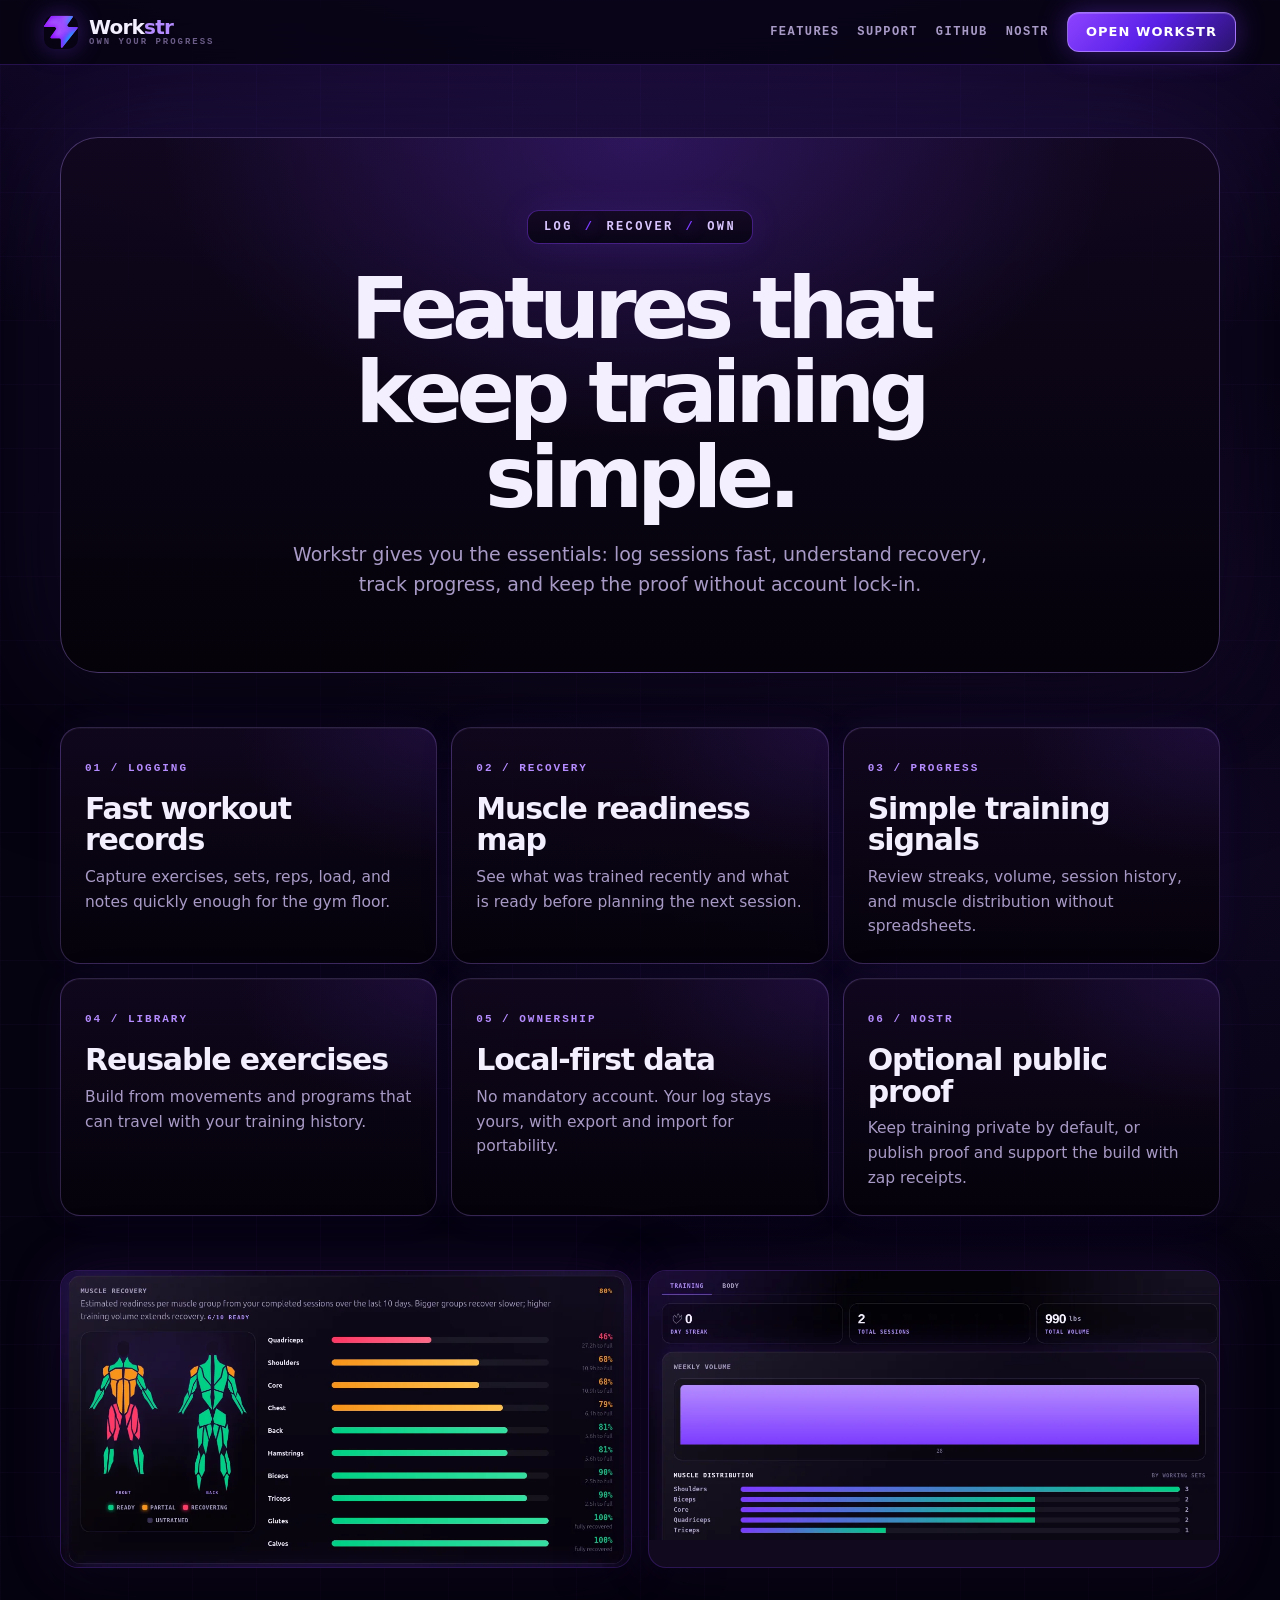
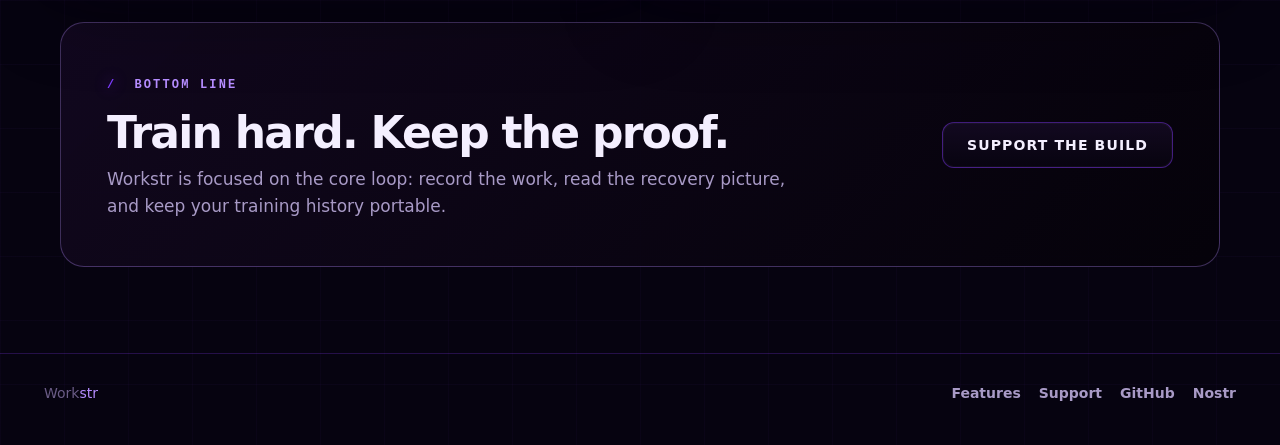
==== commit 6825a907: "simplify features page" ====
--- a/site/features/index.html
+++ b/site/features/index.html
@@ -4,19 +4,19 @@
     <meta charset="UTF-8" />
     <meta name="viewport" content="width=device-width, initial-scale=1.0, viewport-fit=cover" />
     <meta name="theme-color" content="#060310" />
-    <meta name="description" content="A clear feature-by-feature breakdown of Workstr: fast workout logging, recovery maps, dashboards, local-first data ownership, exercise libraries, export/import, and optional Nostr publishing." />
+    <meta name="description" content="A concise feature overview of Workstr: fast logging, recovery maps, progress, local-first data ownership, exercise libraries, and optional Nostr publishing." />
     <meta property="og:title" content="Workstr Features — Train hard. Keep the proof." />
-    <meta property="og:description" content="Understand every part of Workstr in simple terms: log training, read recovery, track progress, own your data, and publish proof only when you choose." />
+    <meta property="og:description" content="A simple overview of how Workstr helps you log training, read recovery, track progress, own your data, and publish proof only when you choose." />
     <meta property="og:image" content="https://i.nostr.build/bU21KoCuxvohrzTs.png" />
     <meta property="og:type" content="website" />
     <link rel="manifest" href="../manifest.webmanifest" />
     <link rel="icon" type="image/svg+xml" href="../favicon.svg" />
     <link rel="apple-touch-icon" href="../apple-touch-icon.png" />
-    <link rel="stylesheet" href="../styles.css?v=15" />
+    <link rel="stylesheet" href="../styles.css?v=16" />
     <title>Workstr Features — Train hard. Keep the proof.</title>
     <script>document.documentElement.classList.add('js');</script>
   </head>
-  <body class="features-page">
+  <body class="features-page concise-features-page">
     <header class="topbar">
       <a class="brand" href="../" aria-label="Workstr home">
         <img class="glyph icon-glyph" src="../favicon.svg" width="34" height="34" alt="" aria-hidden="true" />
@@ -34,226 +34,62 @@
       <a class="button primary small app-link" href="https://app.workstr.fit/">Open Workstr</a>
     </header>
 
-    <main class="features-shell">
-      <section class="features-hero reveal" aria-labelledby="features-title">
-        <div class="features-hero-copy">
+    <main class="features-shell concise-shell">
+      <section class="concise-hero reveal" aria-labelledby="features-title">
+        <div>
           <p class="eyebrow"><span>Log</span><b aria-hidden="true">/</b><span>Recover</span><b aria-hidden="true">/</b><span>Own</span></p>
-          <h1 id="features-title">Every Workstr feature, explained simply.</h1>
-          <p class="lede">Workstr is not another account-gated fitness dashboard. It is a local-first training system: log the work quickly, understand what is ready, keep your history portable, and publish proof only when you choose.</p>
-        </div>
-        <div class="feature-proof-grid" aria-label="Workstr principles">
-          <span>No login required</span>
-          <span>Offline-ready training log</span>
-          <span>Recovery-aware planning</span>
-          <span>Data you can export</span>
+          <h1 id="features-title">Features that keep training simple.</h1>
+          <p class="lede">Workstr gives you the essentials: log sessions fast, understand recovery, track progress, and keep the proof without account lock-in.</p>
         </div>
       </section>
 
-      <section class="feature-map reveal" aria-labelledby="feature-map-title">
-        <div class="feature-map-head">
-          <span class="section-label">The system</span>
-          <h2 id="feature-map-title">What Workstr helps you do</h2>
-          <p>Each part has a simple job. Together they turn a workout into a durable record you control.</p>
+      <section class="concise-feature-grid reveal" aria-label="Workstr feature overview">
+        <article>
+          <span class="card-label">01 / Logging</span>
+          <h2>Fast workout records</h2>
+          <p>Capture exercises, sets, reps, load, and notes quickly enough for the gym floor.</p>
+        </article>
+        <article>
+          <span class="card-label">02 / Recovery</span>
+          <h2>Muscle readiness map</h2>
+          <p>See what was trained recently and what is ready before planning the next session.</p>
+        </article>
+        <article>
+          <span class="card-label">03 / Progress</span>
+          <h2>Simple training signals</h2>
+          <p>Review streaks, volume, session history, and muscle distribution without spreadsheets.</p>
+        </article>
+        <article>
+          <span class="card-label">04 / Library</span>
+          <h2>Reusable exercises</h2>
+          <p>Build from movements and programs that can travel with your training history.</p>
+        </article>
+        <article>
+          <span class="card-label">05 / Ownership</span>
+          <h2>Local-first data</h2>
+          <p>No mandatory account. Your log stays yours, with export and import for portability.</p>
+        </article>
+        <article>
+          <span class="card-label">06 / Nostr</span>
+          <h2>Optional public proof</h2>
+          <p>Keep training private by default, or publish proof and support the build with zap receipts.</p>
+        </article>
+      </section>
+
+      <section class="concise-showcase reveal" aria-label="Workstr screenshots">
+        <div class="shot">
+          <img src="../assets/recovery.webp" width="1108" height="576" alt="Workstr recovery screen showing a body map and per-muscle readiness bars" />
         </div>
-        <div class="feature-map-grid">
-          <a href="#logging">Log sessions</a>
-          <a href="#recovery">Read recovery</a>
-          <a href="#dashboard">Track progress</a>
-          <a href="#library">Build programs</a>
-          <a href="#ownership">Own your data</a>
-          <a href="#nostr">Publish proof</a>
+        <div class="shot">
+          <img src="../assets/dashboard.webp" width="1108" height="524" alt="Workstr dashboard with streaks, session count, volume chart, and muscle distribution" />
         </div>
       </section>
 
-      <section class="explained-features" aria-label="Detailed Workstr features">
-        <article id="logging" class="explained-feature reveal">
-          <div class="explained-copy">
-            <span class="section-label">Fast logging</span>
-            <h2>Record the work before the pump fades.</h2>
-            <p>Workstr is built for the moment you are actually training. Add sets, reps, load, notes, and session details without fighting a signup wall or slow app flow.</p>
-            <dl class="simple-breakdown">
-              <div>
-                <dt>What it does</dt>
-                <dd>Turns each exercise and set into a structured training record.</dd>
-              </div>
-              <div>
-                <dt>Why it matters</dt>
-                <dd>You can look back at real work, not guesses from memory.</dd>
-              </div>
-              <div>
-                <dt>How it feels</dt>
-                <dd>Quick enough for the gym floor, clear enough for later review.</dd>
-              </div>
-            </dl>
-          </div>
-          <div class="feature-visual-card">
-            <span class="visual-kicker">Session record</span>
-            <strong>Exercise, sets, reps, load, notes.</strong>
-            <p>Simple inputs become a training history you can reuse, analyze, export, and publish when you want public proof.</p>
-          </div>
-        </article>
-
-        <article id="recovery" class="explained-feature reveal">
-          <div class="shot">
-            <img src="../assets/recovery.webp" width="1108" height="576" alt="Workstr recovery screen showing a body map and per-muscle readiness bars" />
-          </div>
-          <div class="explained-copy">
-            <span class="section-label">Recovery map</span>
-            <h2>See what is ready before you train it again.</h2>
-            <p>Every logged set feeds a recovery view. Muscles move from worked to rebuilding to ready, giving you a quick way to choose the next session without overthinking.</p>
-            <dl class="simple-breakdown">
-              <div>
-                <dt>What it does</dt>
-                <dd>Translates recent training into muscle readiness signals.</dd>
-              </div>
-              <div>
-                <dt>Why it matters</dt>
-                <dd>Hard training works better when fatigue is visible.</dd>
-              </div>
-              <div>
-                <dt>Useful for</dt>
-                <dd>Full-body sessions, stabilizer-heavy tools, and planning around sore muscle groups.</dd>
-              </div>
-            </dl>
-          </div>
-        </article>
-
-        <article id="dashboard" class="explained-feature reveal">
-          <div class="shot">
-            <img src="../assets/dashboard.webp" width="1108" height="524" alt="Workstr dashboard with streaks, session count, volume chart, and muscle distribution" />
-          </div>
-          <div class="explained-copy">
-            <span class="section-label">Progress dashboard</span>
-            <h2>Make consistency visible.</h2>
-            <p>The dashboard turns sessions into signals: streaks, total sessions, volume, recent activity, and muscle distribution. It shows whether the work is actually compounding.</p>
-            <dl class="simple-breakdown">
-              <div>
-                <dt>What it does</dt>
-                <dd>Summarizes your training history into practical metrics.</dd>
-              </div>
-              <div>
-                <dt>Why it matters</dt>
-                <dd>Progress is easier to protect when you can see it.</dd>
-              </div>
-              <div>
-                <dt>Best use</dt>
-                <dd>Review the week, spot gaps, and decide what should happen next.</dd>
-              </div>
-            </dl>
-          </div>
-        </article>
-
-        <article id="body" class="explained-feature reveal">
-          <div class="shot">
-            <img src="../assets/body.webp" width="1108" height="493" alt="Workstr body metrics screen with current weight, seven-day average, total change, BMI scale, and goal progress" />
-          </div>
-          <div class="explained-copy">
-            <span class="section-label">Body metrics</span>
-            <h2>Keep body trends beside training history.</h2>
-            <p>Strength, recovery, weight, and goals are connected. Workstr keeps body metrics near the training log so you can read progress without scattering the story across apps.</p>
-            <dl class="simple-breakdown">
-              <div>
-                <dt>What it does</dt>
-                <dd>Tracks body measures and goal movement over time.</dd>
-              </div>
-              <div>
-                <dt>Why it matters</dt>
-                <dd>Training context matters when weight or body-composition goals change.</dd>
-              </div>
-              <div>
-                <dt>Privacy angle</dt>
-                <dd>Sensitive body records stay part of your local-first log.</dd>
-              </div>
-            </dl>
-          </div>
-        </article>
-
-        <article id="library" class="explained-feature reveal">
-          <div class="shot">
-            <img src="../assets/library.webp" width="1108" height="670" alt="Workstr exercise library with exercise cards, target muscles, difficulty labels, and import buttons" />
-          </div>
-          <div class="explained-copy">
-            <span class="section-label">Exercise library</span>
-            <h2>Build sessions from reusable movements.</h2>
-            <p>The library gives exercises and programs a home. Movements can carry photos, target muscles, difficulty, and import actions so a training block can be rebuilt instead of rewritten.</p>
-            <dl class="simple-breakdown">
-              <div>
-                <dt>What it does</dt>
-                <dd>Organizes exercises and program building blocks.</dd>
-              </div>
-              <div>
-                <dt>Why it matters</dt>
-                <dd>Reusable structure saves time and keeps plans consistent.</dd>
-              </div>
-              <div>
-                <dt>Designed for</dt>
-                <dd>Strength training, bodyweight work, kettlebells, mace, club, and custom movements.</dd>
-              </div>
-            </dl>
-          </div>
-        </article>
-
-        <article id="ownership" class="explained-feature reveal">
-          <div class="explained-copy">
-            <span class="section-label">Local-first ownership</span>
-            <h2>No account gate. No rented progress.</h2>
-            <p>Workstr starts from the idea that your training history should belong to you. The app is usable without mandatory login, stores your log locally, and supports portability through export and import.</p>
-            <dl class="simple-breakdown">
-              <div>
-                <dt>What it does</dt>
-                <dd>Keeps the core workout log local-first and portable.</dd>
-              </div>
-              <div>
-                <dt>Why it matters</dt>
-                <dd>You should not lose years of training because a service changes terms or disappears.</dd>
-              </div>
-              <div>
-                <dt>Plain English</dt>
-                <dd>Open the app, train, keep the record, take it with you.</dd>
-              </div>
-            </dl>
-          </div>
-          <div class="ownership-stack" aria-label="Workstr ownership model">
-            <div><span>01</span><strong>Train locally</strong><p>No login required for the core log.</p></div>
-            <div><span>02</span><strong>Review history</strong><p>Sessions become progress and recovery context.</p></div>
-            <div><span>03</span><strong>Export or import</strong><p>Your records are portable when you need them.</p></div>
-          </div>
-        </article>
-
-        <article id="nostr" class="explained-feature reveal">
-          <div class="explained-copy">
-            <span class="section-label">Optional Nostr publishing</span>
-            <h2>Public proof only when you choose it.</h2>
-            <p>Workstr is Nostr-native without forcing every record into public view. You can keep training private, publish proof, share programs, or support the build through zap receipts.</p>
-            <dl class="simple-breakdown">
-              <div>
-                <dt>What it does</dt>
-                <dd>Connects training records and support to open Nostr rails.</dd>
-              </div>
-              <div>
-                <dt>Why it matters</dt>
-                <dd>Proof, identity, and support can be public without surrendering the whole app to a platform.</dd>
-              </div>
-              <div>
-                <dt>Support path</dt>
-                <dd>Workstr donations use Nostr zaps because counted payments leave public receipts.</dd>
-              </div>
-            </dl>
-          </div>
-          <div class="feature-visual-card nostr-card">
-            <span class="visual-kicker">Nostr-native</span>
-            <strong>Private by default. Public when intentional.</strong>
-            <p>Train locally, publish selectively, and support development with auditable zap receipts.</p>
-            <a class="text-link" href="../support/">See the support meter</a>
-          </div>
-        </article>
-      </section>
-
-      <section class="features-closing-card reveal" aria-labelledby="features-closing-title">
+      <section class="features-closing-card concise-closing reveal" aria-labelledby="features-closing-title">
         <div>
           <span class="section-label">Bottom line</span>
-          <h2 id="features-closing-title">Workstr is a training log you can trust.</h2>
-          <p>It keeps the fast parts fast, explains the recovery picture, makes progress visible, and protects the record from platform lock-in.</p>
+          <h2 id="features-closing-title">Train hard. Keep the proof.</h2>
+          <p>Workstr is focused on the core loop: record the work, read the recovery picture, and keep your training history portable.</p>
         </div>
         <a class="button" href="../support/">Support the build</a>
       </section>
--- a/site/styles.css
+++ b/site/styles.css
@@ -484,6 +484,56 @@
 }
 .features-closing-card p { max-width: 680px; margin: 0; color: var(--muted); }
 
+.concise-shell { width: min(1080px, calc(100% - 40px)); }
+.concise-hero {
+  display: grid;
+  place-items: center;
+  min-height: clamp(360px, 52vh, 560px);
+  padding: clamp(30px, 6vw, 72px);
+  border: 1px solid rgba(181, 140, 255, 0.34);
+  border-radius: clamp(24px, 4vw, 38px);
+  background:
+    radial-gradient(ellipse 44rem 28rem at 50% 0%, rgba(124, 60, 255, 0.27), transparent 68%),
+    linear-gradient(180deg, rgba(17, 8, 31, 0.92), rgba(5, 2, 10, 0.95));
+  box-shadow: 0 46px 130px rgba(0, 0, 0, 0.56), 0 0 120px rgba(124, 60, 255, 0.18);
+  text-align: center;
+}
+.concise-hero h1 {
+  max-width: 12ch;
+  font-size: clamp(46px, 8vw, 86px);
+  letter-spacing: -0.07em;
+}
+.concise-feature-grid {
+  display: grid;
+  grid-template-columns: repeat(3, minmax(0, 1fr));
+  gap: 14px;
+  margin: clamp(28px, 5vw, 54px) 0;
+}
+.concise-feature-grid article {
+  min-height: 210px;
+  padding: 24px;
+  border: 1px solid rgba(181, 140, 255, 0.24);
+  border-radius: 20px;
+  background:
+    radial-gradient(ellipse 18rem 12rem at 100% 0%, rgba(124, 60, 255, 0.12), transparent 70%),
+    linear-gradient(180deg, rgba(18, 8, 31, 0.84), rgba(5, 2, 10, 0.94));
+  box-shadow: inset 0 1px 0 rgba(255,255,255,0.04), 0 0 40px rgba(124,60,255,0.06);
+}
+.concise-feature-grid h2 {
+  margin: 14px 0 9px;
+  font-size: clamp(22px, 2.6vw, 30px);
+  line-height: 1.05;
+  letter-spacing: -0.04em;
+}
+.concise-feature-grid p { margin: 0; color: var(--muted); font-size: 15.5px; }
+.concise-showcase {
+  display: grid;
+  grid-template-columns: repeat(2, minmax(0, 1fr));
+  gap: 16px;
+  margin: clamp(28px, 5vw, 54px) 0;
+}
+.concise-closing { margin-top: 0; }
+
 /* ---- Phase 2A support cockpit ---- */
 .home-support-card {
   display: grid;
@@ -1179,7 +1229,9 @@
   .feature-proof-grid,
   .feature-map-head,
   .explained-feature,
-  .features-closing-card { grid-template-columns: 1fr; }
+  .features-closing-card,
+  .concise-feature-grid,
+  .concise-showcase { grid-template-columns: 1fr; }
   .feature-map-head p { grid-column: 1; grid-row: auto; }
   .feature.flip .feature-copy { order: 0; }
   .feature-copy { order: -1; }
@@ -1222,6 +1274,9 @@
   .feature-map-grid { grid-template-columns: 1fr; }
   .features-hero { padding: 24px 16px; border-radius: 22px; }
   .features-hero-copy h1 { font-size: clamp(42px, 14vw, 64px); }
+  .concise-hero { min-height: auto; padding: 28px 16px; border-radius: 22px; }
+  .concise-hero h1 { font-size: clamp(40px, 13vw, 62px); }
+  .concise-feature-grid article { min-height: auto; padding: 20px; }
   .explained-feature,
   .feature-map,
   .features-closing-card { padding: 22px 16px; border-radius: 22px; }
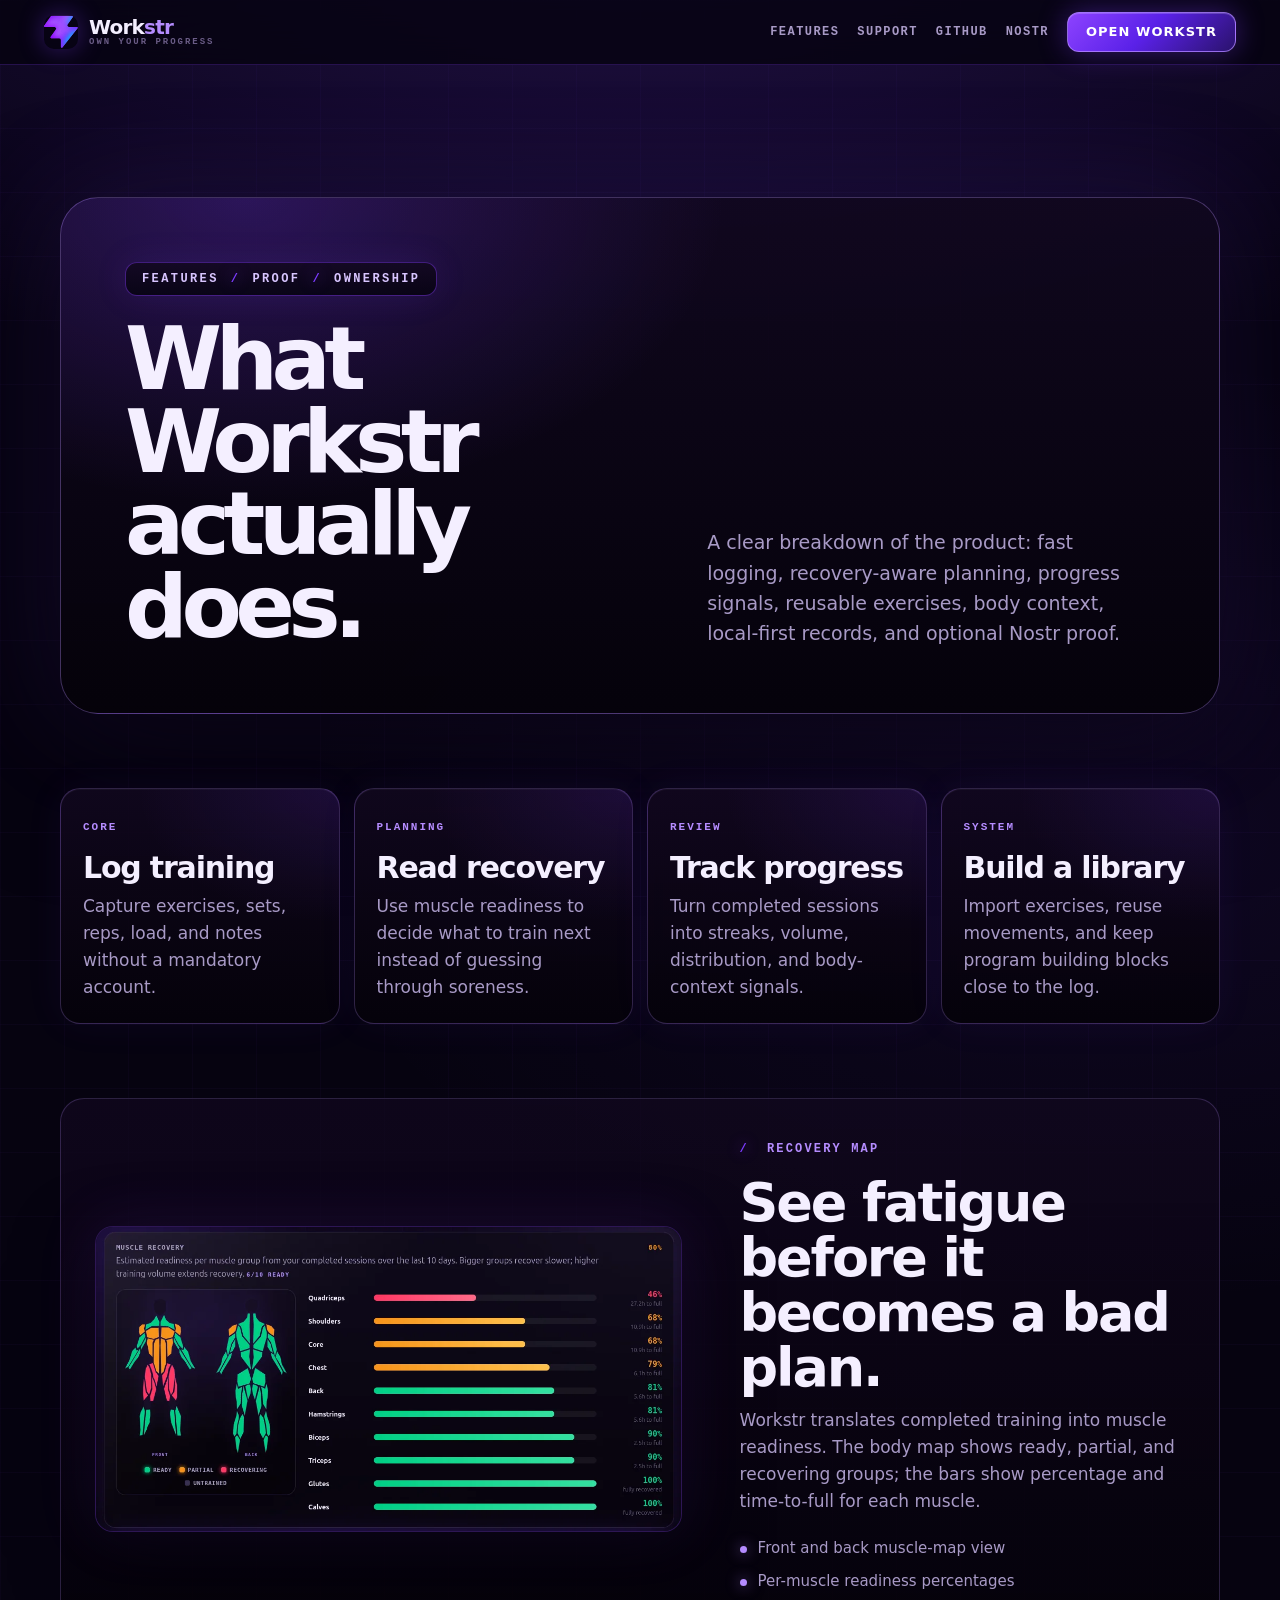
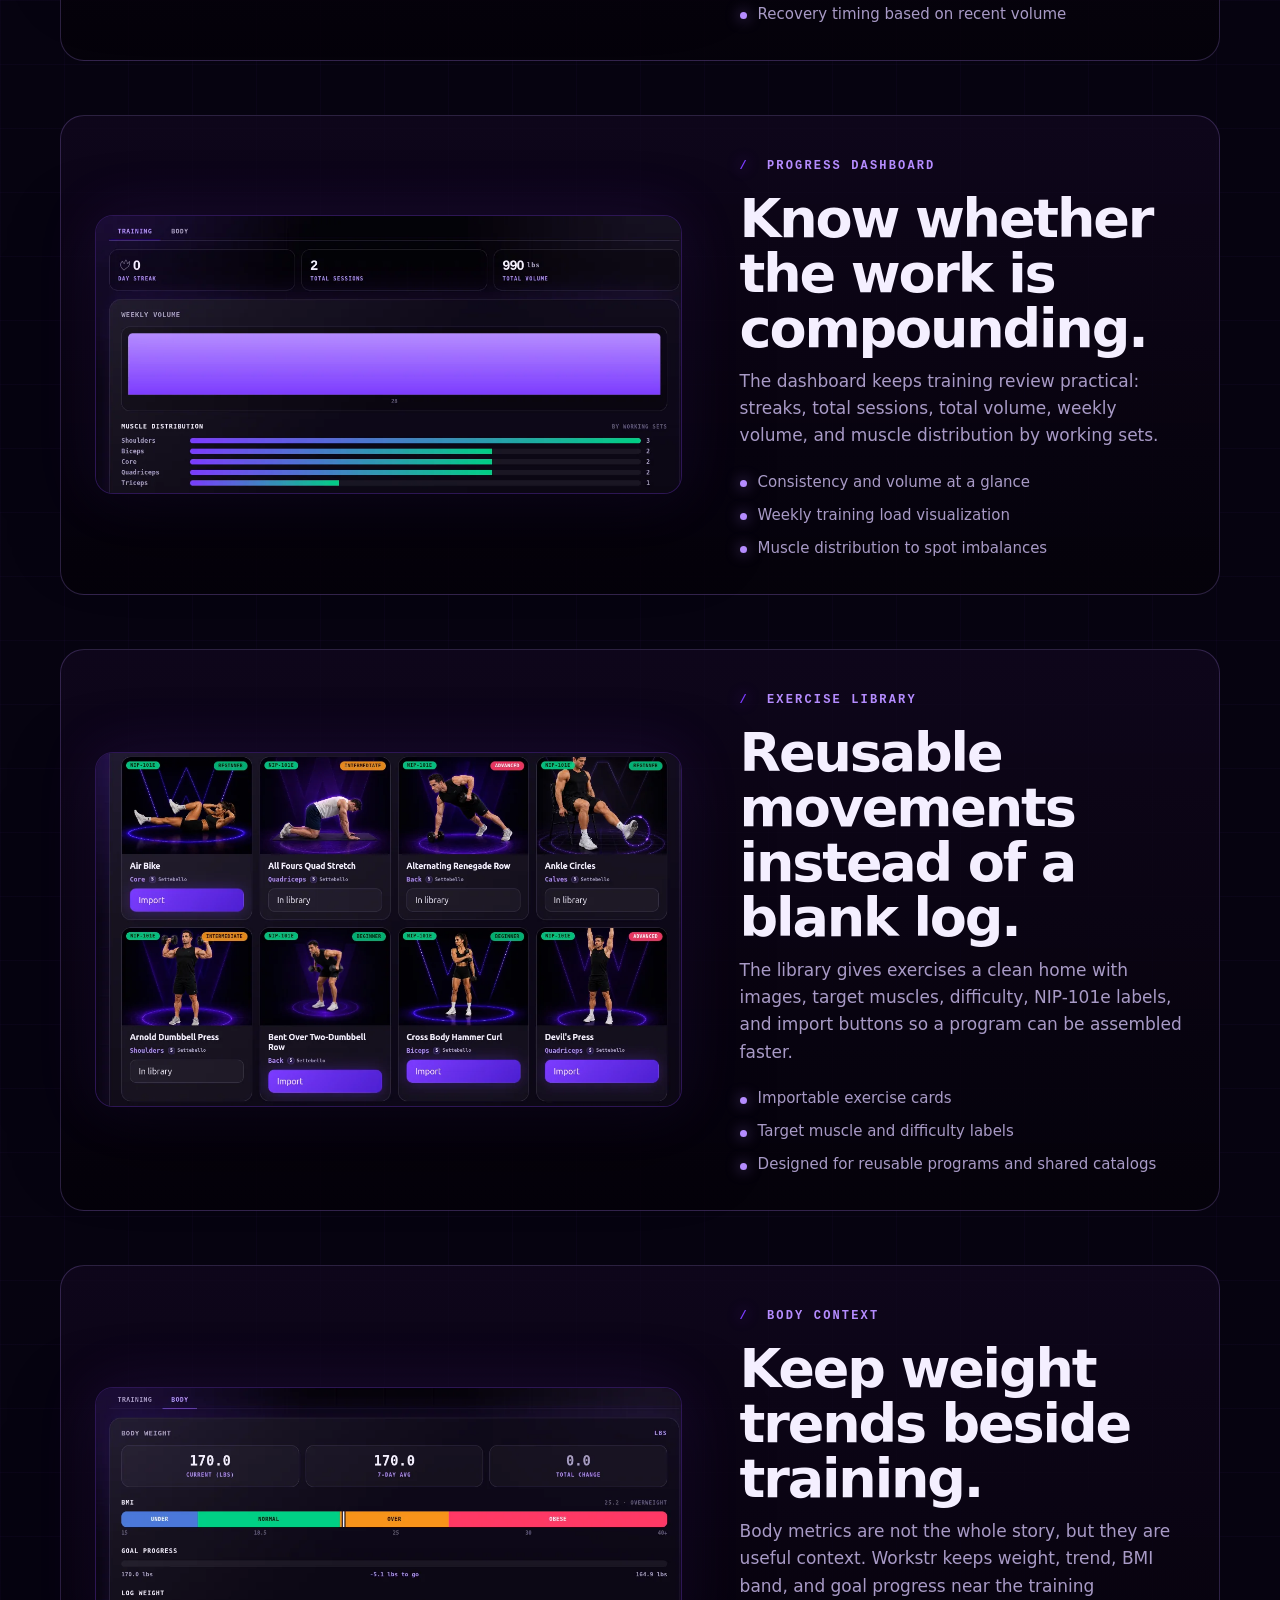
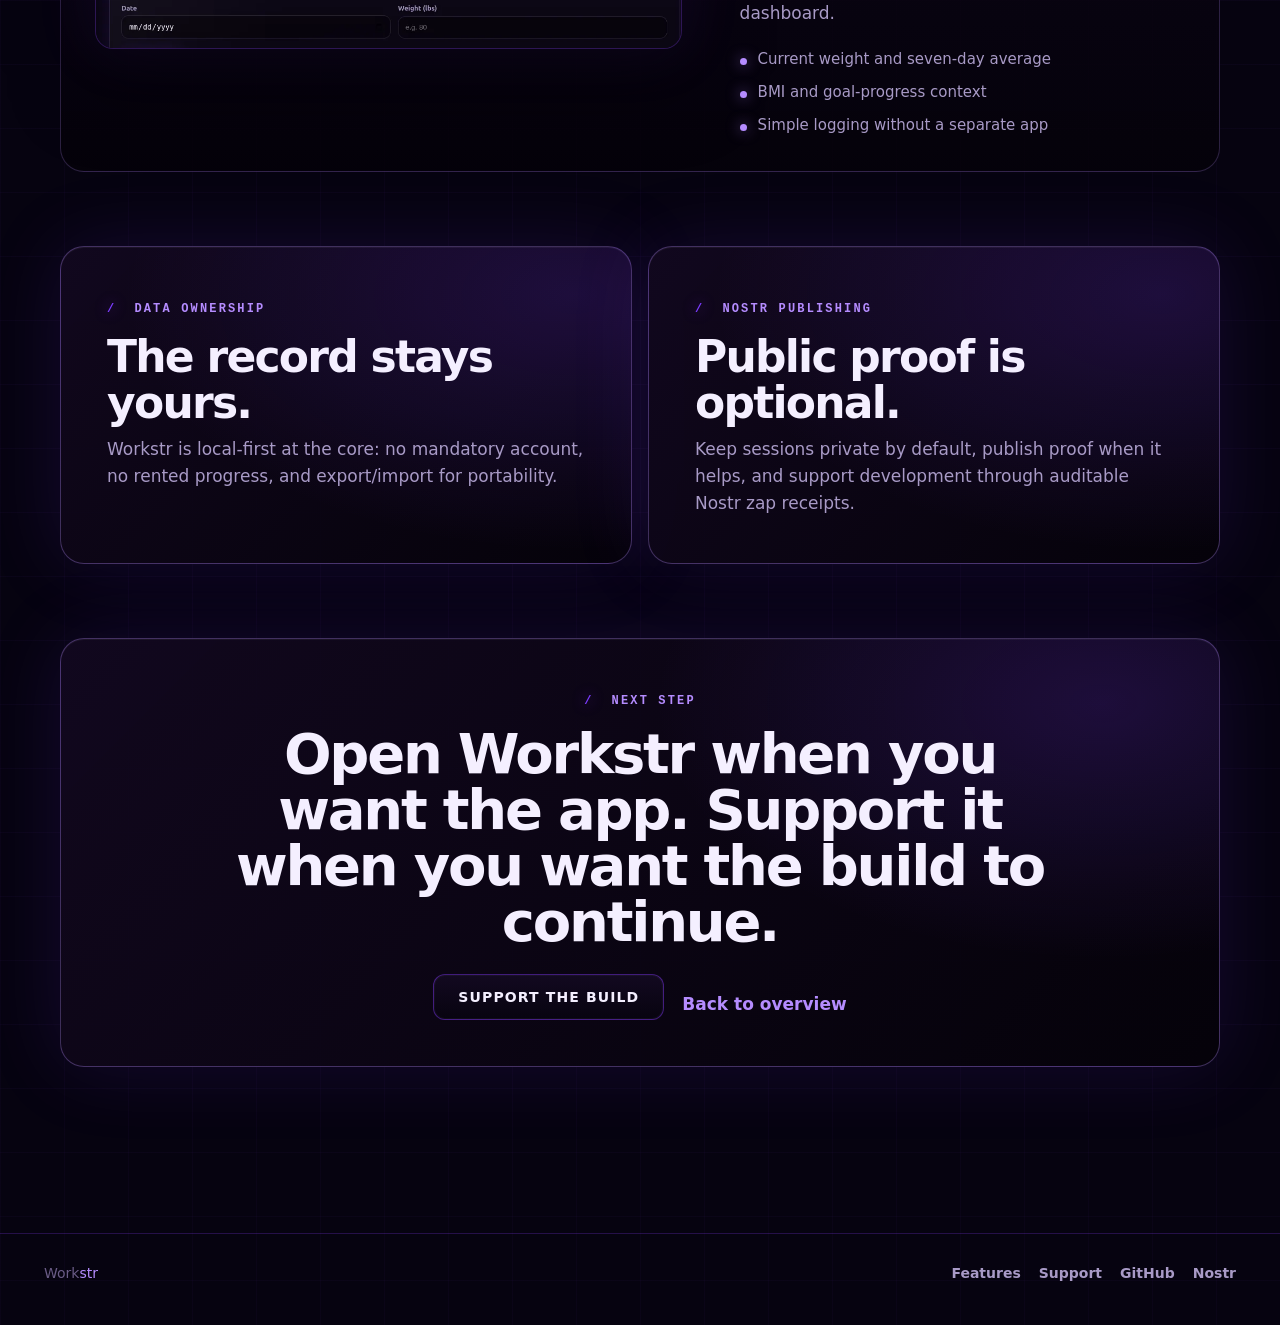
==== commit 8b7769b5: "redesign landing and features pages" ====
--- a/site/features/index.html
+++ b/site/features/index.html
@@ -4,19 +4,19 @@
     <meta charset="UTF-8" />
     <meta name="viewport" content="width=device-width, initial-scale=1.0, viewport-fit=cover" />
     <meta name="theme-color" content="#060310" />
-    <meta name="description" content="A concise feature overview of Workstr: fast logging, recovery maps, progress, local-first data ownership, exercise libraries, and optional Nostr publishing." />
+    <meta name="description" content="Workstr features explained clearly: workout logging, recovery maps, progress dashboards, body metrics, exercise library, local-first ownership, and optional Nostr publishing." />
     <meta property="og:title" content="Workstr Features — Train hard. Keep the proof." />
-    <meta property="og:description" content="A simple overview of how Workstr helps you log training, read recovery, track progress, own your data, and publish proof only when you choose." />
+    <meta property="og:description" content="A professional feature breakdown of how Workstr helps you log training, read recovery, track progress, own your data, and publish proof only when you choose." />
     <meta property="og:image" content="https://i.nostr.build/bU21KoCuxvohrzTs.png" />
     <meta property="og:type" content="website" />
     <link rel="manifest" href="../manifest.webmanifest" />
     <link rel="icon" type="image/svg+xml" href="../favicon.svg" />
     <link rel="apple-touch-icon" href="../apple-touch-icon.png" />
-    <link rel="stylesheet" href="../styles.css?v=16" />
+    <link rel="stylesheet" href="../styles.css?v=17" />
     <title>Workstr Features — Train hard. Keep the proof.</title>
     <script>document.documentElement.classList.add('js');</script>
   </head>
-  <body class="features-page concise-features-page">
+  <body class="site-redesign feature-redesign">
     <header class="topbar">
       <a class="brand" href="../" aria-label="Workstr home">
         <img class="glyph icon-glyph" src="../favicon.svg" width="34" height="34" alt="" aria-hidden="true" />
@@ -34,64 +34,124 @@
       <a class="button primary small app-link" href="https://app.workstr.fit/">Open Workstr</a>
     </header>
 
-    <main class="features-shell concise-shell">
-      <section class="concise-hero reveal" aria-labelledby="features-title">
+    <main class="feature-shell">
+      <section class="feature-page-hero reveal" aria-labelledby="features-title">
         <div>
-          <p class="eyebrow"><span>Log</span><b aria-hidden="true">/</b><span>Recover</span><b aria-hidden="true">/</b><span>Own</span></p>
-          <h1 id="features-title">Features that keep training simple.</h1>
-          <p class="lede">Workstr gives you the essentials: log sessions fast, understand recovery, track progress, and keep the proof without account lock-in.</p>
+          <p class="eyebrow"><span>Features</span><b aria-hidden="true">/</b><span>Proof</span><b aria-hidden="true">/</b><span>Ownership</span></p>
+          <h1 id="features-title">What Workstr actually does.</h1>
+        </div>
+        <p class="lede">A clear breakdown of the product: fast logging, recovery-aware planning, progress signals, reusable exercises, body context, local-first records, and optional Nostr proof.</p>
+      </section>
+
+      <section class="feature-overview-grid reveal" aria-label="Feature summary">
+        <article>
+          <span class="card-label">Core</span>
+          <h2>Log training</h2>
+          <p>Capture exercises, sets, reps, load, and notes without a mandatory account.</p>
+        </article>
+        <article>
+          <span class="card-label">Planning</span>
+          <h2>Read recovery</h2>
+          <p>Use muscle readiness to decide what to train next instead of guessing through soreness.</p>
+        </article>
+        <article>
+          <span class="card-label">Review</span>
+          <h2>Track progress</h2>
+          <p>Turn completed sessions into streaks, volume, distribution, and body-context signals.</p>
+        </article>
+        <article>
+          <span class="card-label">System</span>
+          <h2>Build a library</h2>
+          <p>Import exercises, reuse movements, and keep program building blocks close to the log.</p>
+        </article>
+      </section>
+
+      <section class="feature-deep-dive" aria-label="Workstr features in detail">
+        <article class="product-row reveal">
+          <div class="shot">
+            <img src="../assets/recovery.webp" width="1108" height="576" alt="Workstr recovery screen showing front and back muscle maps plus readiness bars" />
+          </div>
+          <div class="product-copy">
+            <span class="section-label">Recovery map</span>
+            <h2>See fatigue before it becomes a bad plan.</h2>
+            <p>Workstr translates completed training into muscle readiness. The body map shows ready, partial, and recovering groups; the bars show percentage and time-to-full for each muscle.</p>
+            <ul class="feature-bullets">
+              <li>Front and back muscle-map view</li>
+              <li>Per-muscle readiness percentages</li>
+              <li>Recovery timing based on recent volume</li>
+            </ul>
+          </div>
+        </article>
+
+        <article class="product-row reveal">
+          <div class="shot">
+            <img src="../assets/dashboard.webp" width="1108" height="524" alt="Workstr dashboard showing day streak, total sessions, total volume, weekly volume, and muscle distribution" />
+          </div>
+          <div class="product-copy">
+            <span class="section-label">Progress dashboard</span>
+            <h2>Know whether the work is compounding.</h2>
+            <p>The dashboard keeps training review practical: streaks, total sessions, total volume, weekly volume, and muscle distribution by working sets.</p>
+            <ul class="feature-bullets">
+              <li>Consistency and volume at a glance</li>
+              <li>Weekly training load visualization</li>
+              <li>Muscle distribution to spot imbalances</li>
+            </ul>
+          </div>
+        </article>
+
+        <article class="product-row reveal">
+          <div class="shot">
+            <img src="../assets/library.webp" width="1108" height="670" alt="Workstr exercise library with exercise cards, NIP-101e labels, difficulty tags, target muscles, and import buttons" />
+          </div>
+          <div class="product-copy">
+            <span class="section-label">Exercise library</span>
+            <h2>Reusable movements instead of a blank log.</h2>
+            <p>The library gives exercises a clean home with images, target muscles, difficulty, NIP-101e labels, and import buttons so a program can be assembled faster.</p>
+            <ul class="feature-bullets">
+              <li>Importable exercise cards</li>
+              <li>Target muscle and difficulty labels</li>
+              <li>Designed for reusable programs and shared catalogs</li>
+            </ul>
+          </div>
+        </article>
+
+        <article class="product-row reveal">
+          <div class="shot">
+            <img src="../assets/body.webp" width="1108" height="493" alt="Workstr body metrics screen showing weight, seven-day average, BMI band, goal progress, and log weight inputs" />
+          </div>
+          <div class="product-copy">
+            <span class="section-label">Body context</span>
+            <h2>Keep weight trends beside training.</h2>
+            <p>Body metrics are not the whole story, but they are useful context. Workstr keeps weight, trend, BMI band, and goal progress near the training dashboard.</p>
+            <ul class="feature-bullets">
+              <li>Current weight and seven-day average</li>
+              <li>BMI and goal-progress context</li>
+              <li>Simple logging without a separate app</li>
+            </ul>
+          </div>
+        </article>
+      </section>
+
+      <section class="data-proof-panel reveal" aria-label="Data ownership and Nostr publishing">
+        <div>
+          <span class="section-label">Data ownership</span>
+          <h2>The record stays yours.</h2>
+          <p>Workstr is local-first at the core: no mandatory account, no rented progress, and export/import for portability.</p>
+        </div>
+        <div>
+          <span class="section-label">Nostr publishing</span>
+          <h2>Public proof is optional.</h2>
+          <p>Keep sessions private by default, publish proof when it helps, and support development through auditable Nostr zap receipts.</p>
         </div>
       </section>
 
-      <section class="concise-feature-grid reveal" aria-label="Workstr feature overview">
-        <article>
-          <span class="card-label">01 / Logging</span>
-          <h2>Fast workout records</h2>
-          <p>Capture exercises, sets, reps, load, and notes quickly enough for the gym floor.</p>
-        </article>
-        <article>
-          <span class="card-label">02 / Recovery</span>
-          <h2>Muscle readiness map</h2>
-          <p>See what was trained recently and what is ready before planning the next session.</p>
-        </article>
-        <article>
-          <span class="card-label">03 / Progress</span>
-          <h2>Simple training signals</h2>
-          <p>Review streaks, volume, session history, and muscle distribution without spreadsheets.</p>
-        </article>
-        <article>
-          <span class="card-label">04 / Library</span>
-          <h2>Reusable exercises</h2>
-          <p>Build from movements and programs that can travel with your training history.</p>
-        </article>
-        <article>
-          <span class="card-label">05 / Ownership</span>
-          <h2>Local-first data</h2>
-          <p>No mandatory account. Your log stays yours, with export and import for portability.</p>
-        </article>
-        <article>
-          <span class="card-label">06 / Nostr</span>
-          <h2>Optional public proof</h2>
-          <p>Keep training private by default, or publish proof and support the build with zap receipts.</p>
-        </article>
-      </section>
-
-      <section class="concise-showcase reveal" aria-label="Workstr screenshots">
-        <div class="shot">
-          <img src="../assets/recovery.webp" width="1108" height="576" alt="Workstr recovery screen showing a body map and per-muscle readiness bars" />
+      <section class="feature-closing reveal" aria-labelledby="feature-closing-title">
+        <span class="section-label">Next step</span>
+        <h2 id="feature-closing-title">Open Workstr when you want the app. Support it when you want the build to continue.</h2>
+        <div class="closing-actions">
+          <a class="button" href="../support/">Support the build</a>
+          <a class="text-link" href="../">Back to overview</a>
         </div>
-        <div class="shot">
-          <img src="../assets/dashboard.webp" width="1108" height="524" alt="Workstr dashboard with streaks, session count, volume chart, and muscle distribution" />
-        </div>
-      </section>
-
-      <section class="features-closing-card concise-closing reveal" aria-labelledby="features-closing-title">
-        <div>
-          <span class="section-label">Bottom line</span>
-          <h2 id="features-closing-title">Train hard. Keep the proof.</h2>
-          <p>Workstr is focused on the core loop: record the work, read the recovery picture, and keep your training history portable.</p>
-        </div>
-        <a class="button" href="../support/">Support the build</a>
       </section>
     </main>
 
--- a/site/styles.css
+++ b/site/styles.css
@@ -534,6 +534,239 @@
 }
 .concise-closing { margin-top: 0; }
 
+/* ---- coordinated home + features redesign ---- */
+.site-redesign main,
+.landing-shell,
+.feature-shell {
+  width: min(1160px, calc(100% - 40px));
+  margin: 0 auto;
+}
+.landing-shell,
+.feature-shell { padding: clamp(28px, 5vw, 58px) 0 clamp(46px, 8vw, 92px); }
+.landing-hero {
+  display: grid;
+  gap: clamp(26px, 5vw, 48px);
+  padding-bottom: clamp(30px, 5vw, 58px);
+}
+.hero-statement {
+  width: min(900px, 100%);
+  margin: 0 auto;
+  text-align: center;
+}
+.hero-statement h1,
+.feature-page-hero h1 {
+  max-width: 12.5ch;
+  font-size: clamp(46px, 8vw, 88px);
+  line-height: 0.94;
+  letter-spacing: -0.075em;
+}
+.principle-row {
+  display: flex;
+  flex-wrap: wrap;
+  justify-content: center;
+  gap: 10px;
+  margin-top: 28px;
+}
+.principle-row span {
+  display: inline-flex;
+  align-items: center;
+  min-height: 36px;
+  padding: 0 13px;
+  border: 1px solid rgba(181, 140, 255, 0.24);
+  border-radius: 999px;
+  color: var(--muted);
+  background: rgba(18, 8, 31, 0.58);
+  font: 800 11px/1 var(--mono);
+  letter-spacing: 0.1em;
+  text-transform: uppercase;
+}
+.section-intro {
+  display: grid;
+  grid-template-columns: minmax(0, 0.95fr) minmax(280px, 1fr);
+  gap: clamp(18px, 4vw, 44px);
+  align-items: end;
+  margin-bottom: clamp(20px, 4vw, 32px);
+}
+.section-intro h2 {
+  margin: 12px 0 0;
+  font-size: clamp(32px, 5vw, 58px);
+  line-height: 1;
+  letter-spacing: -0.06em;
+}
+.section-intro p { margin: 0; color: var(--muted); }
+.compact-intro { margin-bottom: 18px; }
+.proof-strip,
+.home-system,
+.ownership-support,
+.feature-page-hero,
+.feature-overview-grid,
+.data-proof-panel,
+.feature-closing {
+  margin: clamp(34px, 6vw, 74px) 0;
+}
+.proof-grid {
+  display: grid;
+  grid-template-columns: minmax(0, 1.15fr) minmax(0, 1fr) minmax(0, 0.95fr);
+  gap: 14px;
+}
+.proof-grid article {
+  overflow: hidden;
+  border: 1px solid var(--line);
+  border-radius: 20px;
+  background: linear-gradient(180deg, rgba(18, 8, 31, 0.86), rgba(5, 2, 10, 0.94));
+  box-shadow: inset 0 1px 0 rgba(255,255,255,0.04), 0 0 44px rgba(124,60,255,0.08);
+}
+.proof-grid img {
+  width: 100%;
+  aspect-ratio: 16 / 9;
+  object-fit: cover;
+  border-bottom: 1px solid rgba(181, 140, 255, 0.18);
+}
+.proof-grid div { padding: 18px; }
+.proof-grid strong,
+.system-grid h3,
+.ownership-support h2,
+.feature-overview-grid h2,
+.product-copy h2,
+.data-proof-panel h2,
+.feature-closing h2 {
+  color: var(--text);
+  letter-spacing: -0.04em;
+}
+.proof-grid strong { display: block; font-size: 19px; }
+.proof-grid span { display: block; margin-top: 6px; color: var(--muted); font-size: 14.5px; }
+.system-grid,
+.feature-overview-grid {
+  display: grid;
+  grid-template-columns: repeat(4, minmax(0, 1fr));
+  gap: 14px;
+}
+.system-grid article,
+.feature-overview-grid article,
+.data-proof-panel > div {
+  border: 1px solid rgba(181, 140, 255, 0.24);
+  border-radius: 20px;
+  background:
+    radial-gradient(ellipse 18rem 12rem at 100% 0%, rgba(124, 60, 255, 0.12), transparent 70%),
+    linear-gradient(180deg, rgba(18, 8, 31, 0.84), rgba(5, 2, 10, 0.94));
+  box-shadow: inset 0 1px 0 rgba(255,255,255,0.04), 0 0 40px rgba(124,60,255,0.06);
+}
+.system-grid article,
+.feature-overview-grid article { min-height: 210px; padding: 22px; }
+.system-grid span {
+  color: var(--violet-2);
+  font: 900 11px/1 var(--mono);
+  letter-spacing: 0.16em;
+}
+.system-grid h3,
+.feature-overview-grid h2 {
+  margin: 14px 0 9px;
+  font-size: clamp(22px, 2.8vw, 30px);
+  line-height: 1.05;
+}
+.system-grid p,
+.feature-overview-grid p,
+.ownership-support p,
+.product-copy p,
+.data-proof-panel p,
+.feature-closing p { margin: 0; color: var(--muted); }
+.ownership-support,
+.data-proof-panel {
+  display: grid;
+  grid-template-columns: repeat(2, minmax(0, 1fr));
+  gap: 16px;
+}
+.ownership-support article,
+.data-proof-panel > div,
+.feature-closing {
+  padding: clamp(26px, 5vw, 46px);
+  border: 1px solid rgba(181, 140, 255, 0.32);
+  border-radius: 24px;
+  background:
+    radial-gradient(ellipse 28rem 16rem at 90% 15%, rgba(124, 60, 255, 0.18), transparent),
+    linear-gradient(135deg, rgba(18, 8, 31, 0.94), rgba(5, 2, 10, 0.96));
+  box-shadow: 0 0 80px rgba(124, 60, 255, 0.13), inset 0 1px 0 rgba(255,255,255,0.05);
+}
+.ownership-support h2,
+.data-proof-panel h2 {
+  margin: 14px 0 10px;
+  font-size: clamp(28px, 4vw, 44px);
+  line-height: 1.04;
+}
+.ownership-support .button { margin-top: 20px; }
+.feature-page-hero {
+  display: grid;
+  grid-template-columns: minmax(0, 0.92fr) minmax(280px, 0.78fr);
+  gap: clamp(24px, 5vw, 54px);
+  align-items: end;
+  padding: clamp(30px, 6vw, 64px);
+  border: 1px solid rgba(181, 140, 255, 0.34);
+  border-radius: clamp(24px, 4vw, 38px);
+  background:
+    radial-gradient(ellipse 44rem 28rem at 16% 0%, rgba(124, 60, 255, 0.26), transparent 68%),
+    linear-gradient(180deg, rgba(17, 8, 31, 0.92), rgba(5, 2, 10, 0.95));
+  box-shadow: 0 46px 130px rgba(0, 0, 0, 0.56), 0 0 120px rgba(124, 60, 255, 0.18);
+}
+.feature-page-hero h1 { margin-left: 0; }
+.feature-page-hero .lede { margin: 0; }
+.feature-deep-dive { display: grid; gap: clamp(28px, 5vw, 54px); }
+.product-row {
+  display: grid;
+  grid-template-columns: minmax(0, 1.08fr) minmax(0, 0.82fr);
+  gap: clamp(24px, 5vw, 58px);
+  align-items: center;
+  padding: clamp(22px, 4vw, 34px);
+  border: 1px solid rgba(181, 140, 255, 0.22);
+  border-radius: 24px;
+  background: linear-gradient(180deg, rgba(18, 8, 31, 0.72), rgba(5, 2, 10, 0.9));
+}
+.product-copy h2 {
+  margin: 14px 0 12px;
+  font-size: clamp(30px, 4.8vw, 54px);
+  line-height: 1.02;
+}
+.feature-bullets {
+  display: grid;
+  gap: 9px;
+  margin: 20px 0 0;
+  padding: 0;
+  list-style: none;
+}
+.feature-bullets li {
+  position: relative;
+  padding-left: 18px;
+  color: var(--muted);
+  font-size: 15px;
+}
+.feature-bullets li::before {
+  content: "";
+  position: absolute;
+  left: 0;
+  top: 0.72em;
+  width: 7px;
+  height: 7px;
+  border-radius: 999px;
+  background: var(--violet-2);
+  box-shadow: 0 0 14px rgba(181, 140, 255, 0.65);
+}
+.feature-closing {
+  text-align: center;
+}
+.feature-closing h2 {
+  max-width: 860px;
+  margin: 14px auto 0;
+  font-size: clamp(30px, 5vw, 56px);
+  line-height: 1;
+}
+.closing-actions {
+  display: flex;
+  flex-wrap: wrap;
+  justify-content: center;
+  align-items: center;
+  gap: 12px 18px;
+  margin-top: 24px;
+}
+
 /* ---- Phase 2A support cockpit ---- */
 .home-support-card {
   display: grid;
@@ -1221,6 +1454,9 @@
 @media (max-width: 1080px) {
   .zap-card-grid { grid-template-columns: 1fr; }
   .feature-map-grid { grid-template-columns: repeat(3, minmax(0, 1fr)); }
+  .proof-grid,
+  .system-grid,
+  .feature-overview-grid { grid-template-columns: repeat(2, minmax(0, 1fr)); }
 }
 
 @media (max-width: 900px) {
@@ -1231,7 +1467,15 @@
   .explained-feature,
   .features-closing-card,
   .concise-feature-grid,
-  .concise-showcase { grid-template-columns: 1fr; }
+  .concise-showcase,
+  .section-intro,
+  .proof-grid,
+  .system-grid,
+  .ownership-support,
+  .feature-page-hero,
+  .feature-overview-grid,
+  .product-row,
+  .data-proof-panel { grid-template-columns: 1fr; }
   .feature-map-head p { grid-column: 1; grid-row: auto; }
   .feature.flip .feature-copy { order: 0; }
   .feature-copy { order: -1; }
@@ -1269,7 +1513,10 @@
   .shot-caption { border-radius: 14px; }
   .support-page main,
   .features-page main,
-  .features-shell { width: min(100% - 28px, 1160px); }
+  .features-shell,
+  .site-redesign main,
+  .landing-shell,
+  .feature-shell { width: min(100% - 28px, 1160px); }
   .support-redesign .support-shell { width: min(100% - 28px, 1120px); padding-top: 24px; }
   .feature-map-grid { grid-template-columns: 1fr; }
   .features-hero { padding: 24px 16px; border-radius: 22px; }
@@ -1279,7 +1526,14 @@
   .concise-feature-grid article { min-height: auto; padding: 20px; }
   .explained-feature,
   .feature-map,
-  .features-closing-card { padding: 22px 16px; border-radius: 22px; }
+  .features-closing-card,
+  .feature-page-hero,
+  .product-row,
+  .ownership-support article,
+  .data-proof-panel > div,
+  .feature-closing { padding: 22px 16px; border-radius: 22px; }
+  .hero-statement h1,
+  .feature-page-hero h1 { font-size: clamp(40px, 13vw, 62px); }
   .support-hero { min-height: auto; padding-top: 30px; }
   .support-hero-copy { padding: 28px 18px; }
   .support-hero-copy h1 { font-size: clamp(38px, 13vw, 58px); }
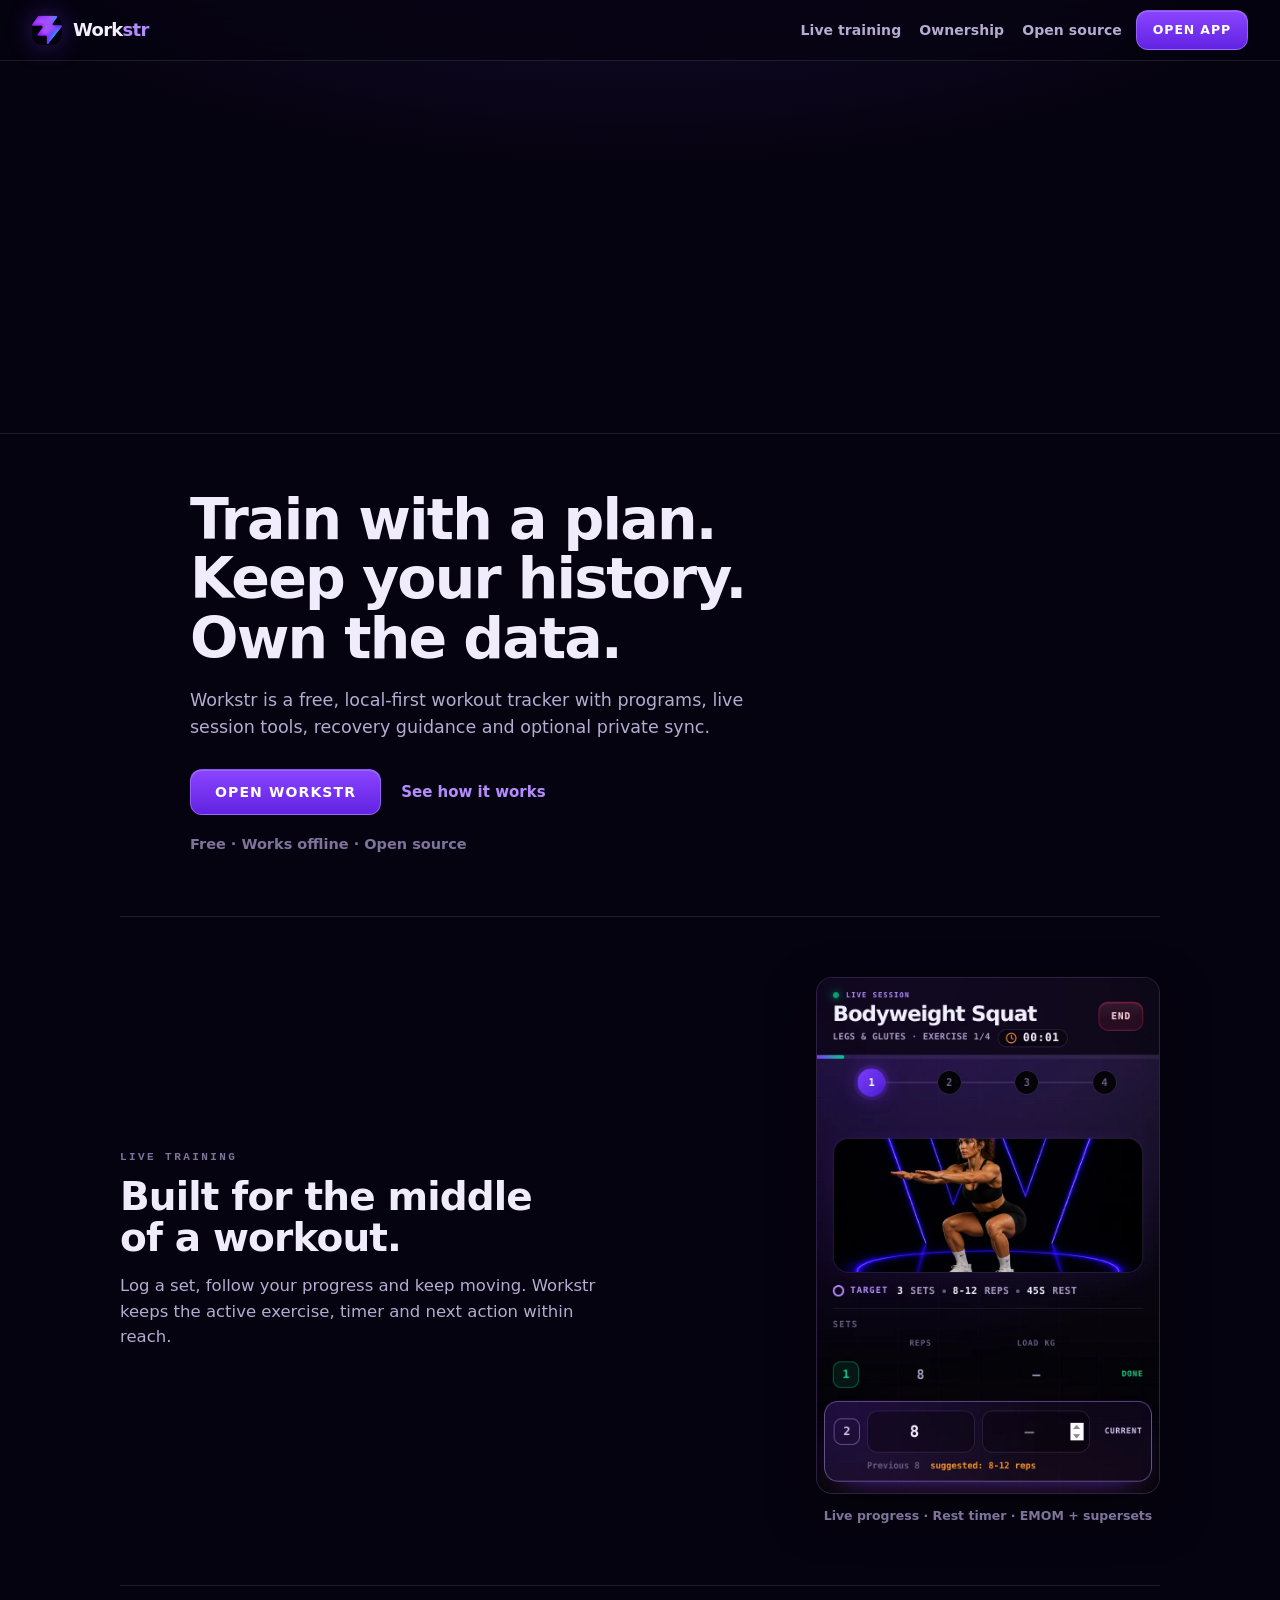
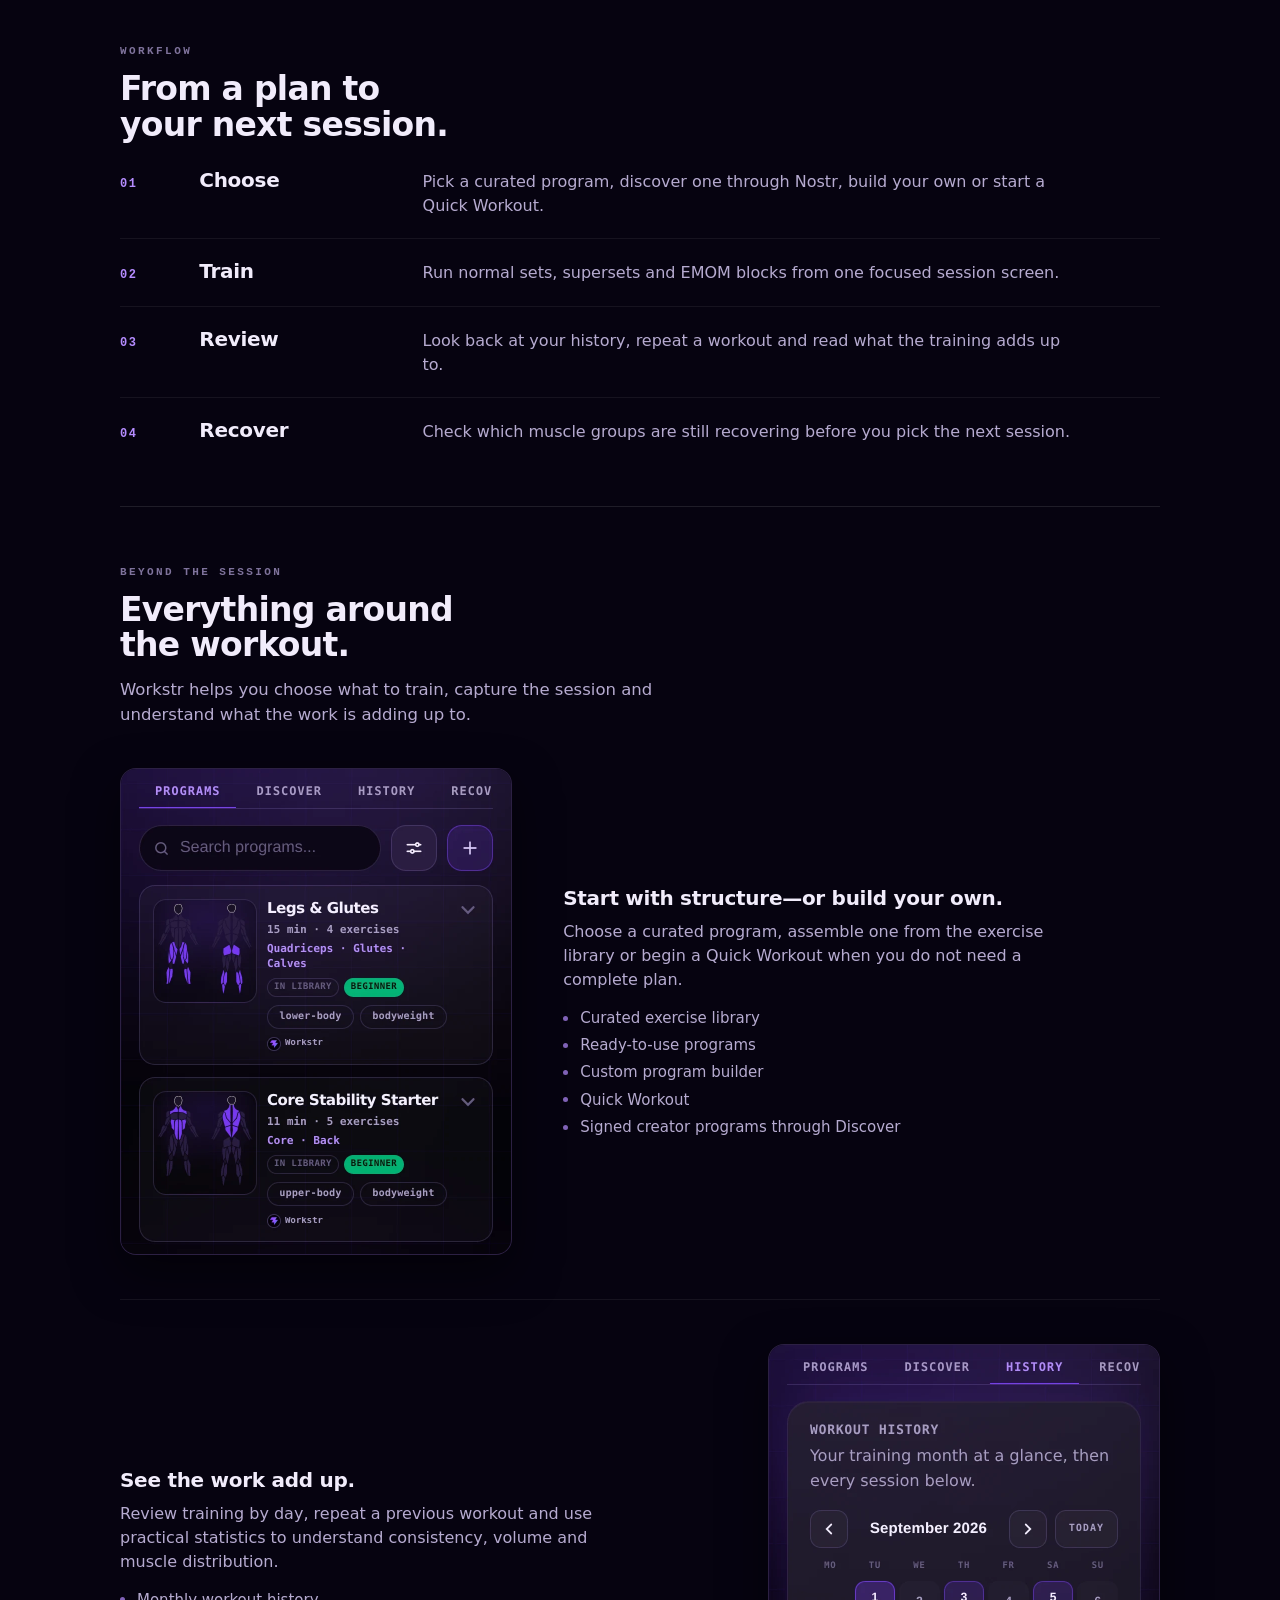
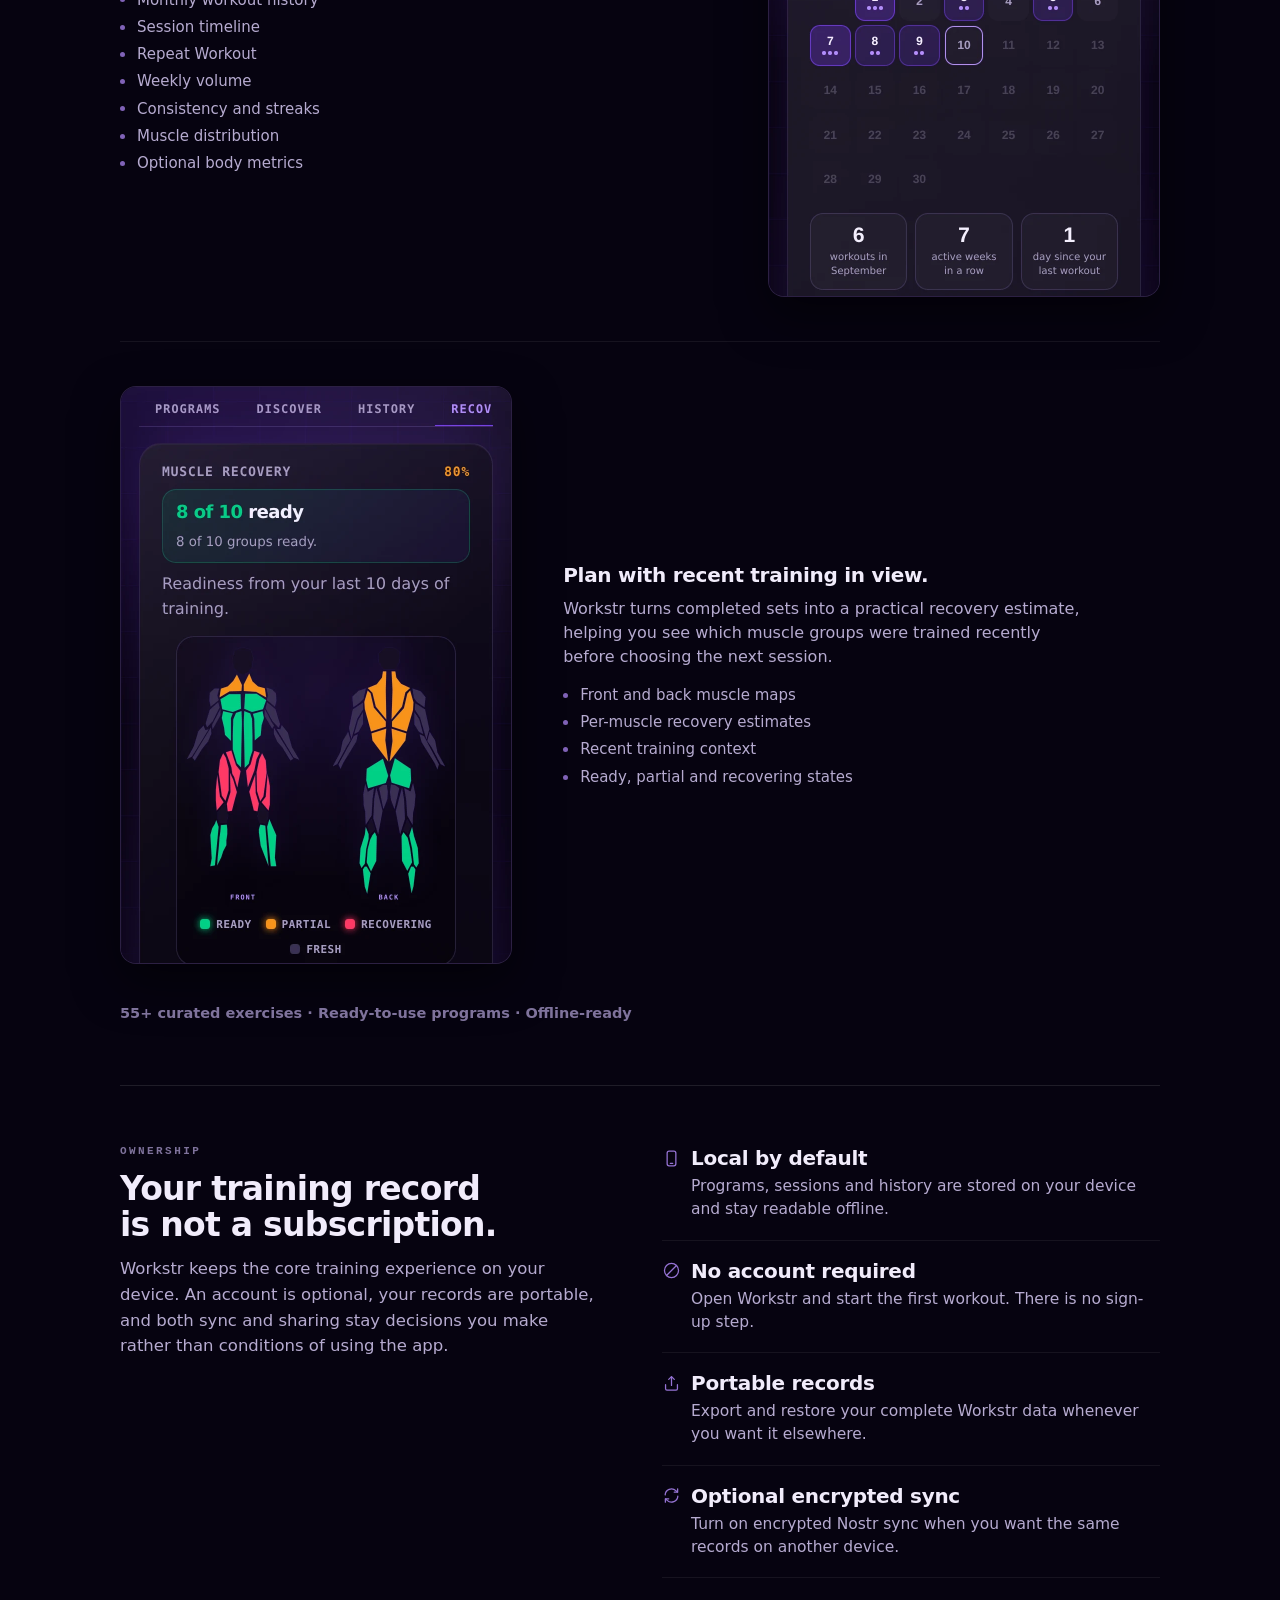
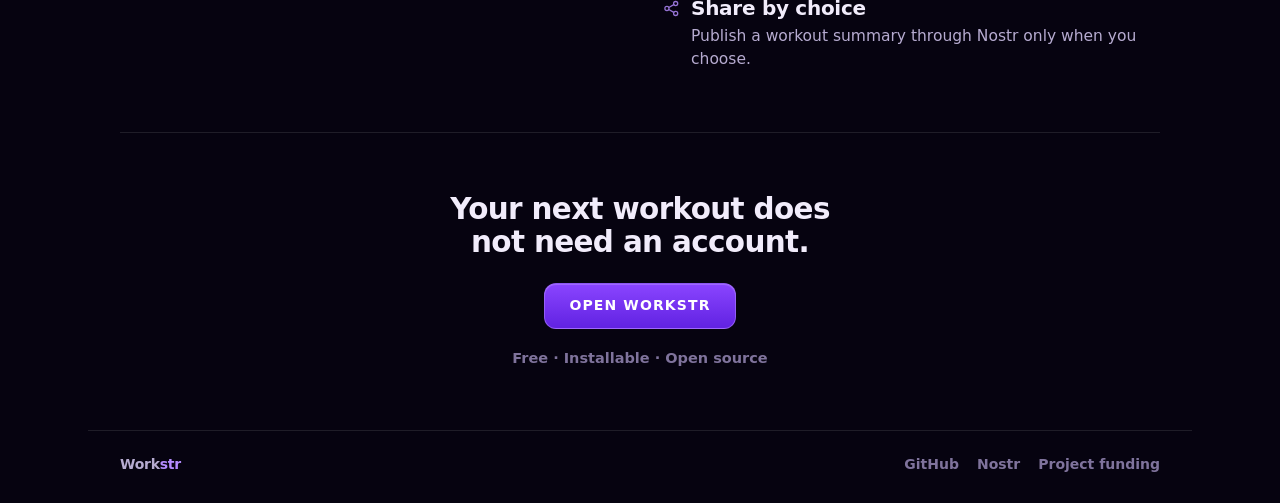
==== commit 7dc28e01: "consolidate product features into the landing page The homepage is now the canonical product page. T" ====
--- a/site/features/index.html
+++ b/site/features/index.html
@@ -4,182 +4,29 @@
     <meta charset="UTF-8" />
     <meta name="viewport" content="width=device-width, initial-scale=1.0, viewport-fit=cover" />
     <meta name="theme-color" content="#060310" />
-    <meta name="description" content="Workstr features explained clearly: workout logging, recovery maps, progress dashboards, body metrics, exercise library, local-first ownership, and optional Nostr publishing." />
-    <meta property="og:title" content="Workstr Features — Train hard. Keep the proof." />
-    <meta property="og:description" content="A professional feature breakdown of how Workstr helps you log training, read recovery, track progress, own your data, and publish proof only when you choose." />
-    <meta property="og:image" content="https://i.nostr.build/bU21KoCuxvohrzTs.png" />
-    <meta property="og:type" content="website" />
-    <link rel="manifest" href="../manifest.webmanifest" />
+    <meta name="robots" content="noindex, follow" />
+    <meta name="description" content="The Workstr features page has moved to the product section of the homepage." />
+    <link rel="canonical" href="https://workstr.fit/#product" />
+    <meta http-equiv="refresh" content="0; url=../#product" />
     <link rel="icon" type="image/svg+xml" href="../favicon.svg" />
-    <link rel="apple-touch-icon" href="../apple-touch-icon.png" />
-    <link rel="stylesheet" href="../styles.css?v=17" />
-    <title>Workstr Features — Train hard. Keep the proof.</title>
-    <script>document.documentElement.classList.add('js');</script>
+    <title>Workstr — Product</title>
+    <script>window.location.replace('../#product');</script>
+    <style>
+      body {
+        margin: 0;
+        min-height: 100vh;
+        display: grid;
+        place-items: center;
+        padding: 32px;
+        background: #060310;
+        color: #b6abd0;
+        font: 400 16px/1.5 ui-sans-serif, system-ui, -apple-system, "Segoe UI", Roboto, sans-serif;
+        text-align: center;
+      }
+      a { color: #b58cff; }
+    </style>
   </head>
-  <body class="site-redesign feature-redesign">
-    <header class="topbar">
-      <a class="brand" href="../" aria-label="Workstr home">
-        <img class="glyph icon-glyph" src="../favicon.svg" width="34" height="34" alt="" aria-hidden="true" />
-        <div class="logo-text">
-          <div class="logo-mark">Work<span>str</span></div>
-          <div class="logo-tagline">own your progress</div>
-        </div>
-      </a>
-      <nav class="site-nav" aria-label="Primary navigation">
-        <a href="./" aria-current="page">Features</a>
-        <a href="../support/">Support</a>
-        <a href="https://github.com/Workstr7blo/workstr-web">GitHub</a>
-        <a href="https://njump.me/workstr@workstr.fit">Nostr</a>
-      </nav>
-      <a class="button primary small app-link" href="https://app.workstr.fit/">Open Workstr</a>
-    </header>
-
-    <main class="feature-shell">
-      <section class="feature-page-hero reveal" aria-labelledby="features-title">
-        <div>
-          <p class="eyebrow"><span>Features</span><b aria-hidden="true">/</b><span>Proof</span><b aria-hidden="true">/</b><span>Ownership</span></p>
-          <h1 id="features-title">What Workstr actually does.</h1>
-        </div>
-        <p class="lede">A clear breakdown of the product: fast logging, recovery-aware planning, progress signals, reusable exercises, body context, local-first records, and optional Nostr proof.</p>
-      </section>
-
-      <section class="feature-overview-grid reveal" aria-label="Feature summary">
-        <article>
-          <span class="card-label">Core</span>
-          <h2>Log training</h2>
-          <p>Capture exercises, sets, reps, load, and notes without a mandatory account.</p>
-        </article>
-        <article>
-          <span class="card-label">Planning</span>
-          <h2>Read recovery</h2>
-          <p>Use muscle readiness to decide what to train next instead of guessing through soreness.</p>
-        </article>
-        <article>
-          <span class="card-label">Review</span>
-          <h2>Track progress</h2>
-          <p>Turn completed sessions into streaks, volume, distribution, and body-context signals.</p>
-        </article>
-        <article>
-          <span class="card-label">System</span>
-          <h2>Build a library</h2>
-          <p>Import exercises, reuse movements, and keep program building blocks close to the log.</p>
-        </article>
-      </section>
-
-      <section class="feature-deep-dive" aria-label="Workstr features in detail">
-        <article class="product-row reveal">
-          <div class="shot">
-            <img src="../assets/recovery.webp" width="1108" height="576" alt="Workstr recovery screen showing front and back muscle maps plus readiness bars" />
-          </div>
-          <div class="product-copy">
-            <span class="section-label">Recovery map</span>
-            <h2>See fatigue before it becomes a bad plan.</h2>
-            <p>Workstr translates completed training into muscle readiness. The body map shows ready, partial, and recovering groups; the bars show percentage and time-to-full for each muscle.</p>
-            <ul class="feature-bullets">
-              <li>Front and back muscle-map view</li>
-              <li>Per-muscle readiness percentages</li>
-              <li>Recovery timing based on recent volume</li>
-            </ul>
-          </div>
-        </article>
-
-        <article class="product-row reveal">
-          <div class="shot">
-            <img src="../assets/dashboard.webp" width="1108" height="524" alt="Workstr dashboard showing day streak, total sessions, total volume, weekly volume, and muscle distribution" />
-          </div>
-          <div class="product-copy">
-            <span class="section-label">Progress dashboard</span>
-            <h2>Know whether the work is compounding.</h2>
-            <p>The dashboard keeps training review practical: streaks, total sessions, total volume, weekly volume, and muscle distribution by working sets.</p>
-            <ul class="feature-bullets">
-              <li>Consistency and volume at a glance</li>
-              <li>Weekly training load visualization</li>
-              <li>Muscle distribution to spot imbalances</li>
-            </ul>
-          </div>
-        </article>
-
-        <article class="product-row reveal">
-          <div class="shot">
-            <img src="../assets/library.webp" width="1108" height="670" alt="Workstr exercise library with exercise cards, NIP-101e labels, difficulty tags, target muscles, and import buttons" />
-          </div>
-          <div class="product-copy">
-            <span class="section-label">Exercise library</span>
-            <h2>Reusable movements instead of a blank log.</h2>
-            <p>The library gives exercises a clean home with images, target muscles, difficulty, NIP-101e labels, and import buttons so a program can be assembled faster.</p>
-            <ul class="feature-bullets">
-              <li>Importable exercise cards</li>
-              <li>Target muscle and difficulty labels</li>
-              <li>Designed for reusable programs and shared catalogs</li>
-            </ul>
-          </div>
-        </article>
-
-        <article class="product-row reveal">
-          <div class="shot">
-            <img src="../assets/body.webp" width="1108" height="493" alt="Workstr body metrics screen showing weight, seven-day average, BMI band, goal progress, and log weight inputs" />
-          </div>
-          <div class="product-copy">
-            <span class="section-label">Body context</span>
-            <h2>Keep weight trends beside training.</h2>
-            <p>Body metrics are not the whole story, but they are useful context. Workstr keeps weight, trend, BMI band, and goal progress near the training dashboard.</p>
-            <ul class="feature-bullets">
-              <li>Current weight and seven-day average</li>
-              <li>BMI and goal-progress context</li>
-              <li>Simple logging without a separate app</li>
-            </ul>
-          </div>
-        </article>
-      </section>
-
-      <section class="data-proof-panel reveal" aria-label="Data ownership and Nostr publishing">
-        <div>
-          <span class="section-label">Data ownership</span>
-          <h2>The record stays yours.</h2>
-          <p>Workstr is local-first at the core: no mandatory account, no rented progress, and export/import for portability.</p>
-        </div>
-        <div>
-          <span class="section-label">Nostr publishing</span>
-          <h2>Public proof is optional.</h2>
-          <p>Keep sessions private by default, publish proof when it helps, and support development through auditable Nostr zap receipts.</p>
-        </div>
-      </section>
-
-      <section class="feature-closing reveal" aria-labelledby="feature-closing-title">
-        <span class="section-label">Next step</span>
-        <h2 id="feature-closing-title">Open Workstr when you want the app. Support it when you want the build to continue.</h2>
-        <div class="closing-actions">
-          <a class="button" href="../support/">Support the build</a>
-          <a class="text-link" href="../">Back to overview</a>
-        </div>
-      </section>
-    </main>
-
-    <footer>
-      <span>Work<b class="footer-str">str</b></span>
-      <nav class="footer-links" aria-label="Footer navigation">
-        <a href="./">Features</a>
-        <a href="../support/">Support</a>
-        <a href="https://github.com/Workstr7blo/workstr-web">GitHub</a>
-        <a href="https://njump.me/workstr@workstr.fit">Nostr</a>
-      </nav>
-    </footer>
-
-    <script>
-      const reveals = document.querySelectorAll('.reveal');
-      if ('IntersectionObserver' in window) {
-        const io = new IntersectionObserver((entries) => {
-          entries.forEach((entry) => {
-            if (entry.isIntersecting) {
-              entry.target.classList.add('in');
-              io.unobserve(entry.target);
-            }
-          });
-        }, { threshold: 0.15 });
-        reveals.forEach((el) => io.observe(el));
-      } else {
-        reveals.forEach((el) => el.classList.add('in'));
-      }
-    </script>
+  <body>
+    <p>Workstr features now live on the <a href="../#product">homepage</a>.</p>
   </body>
 </html>
